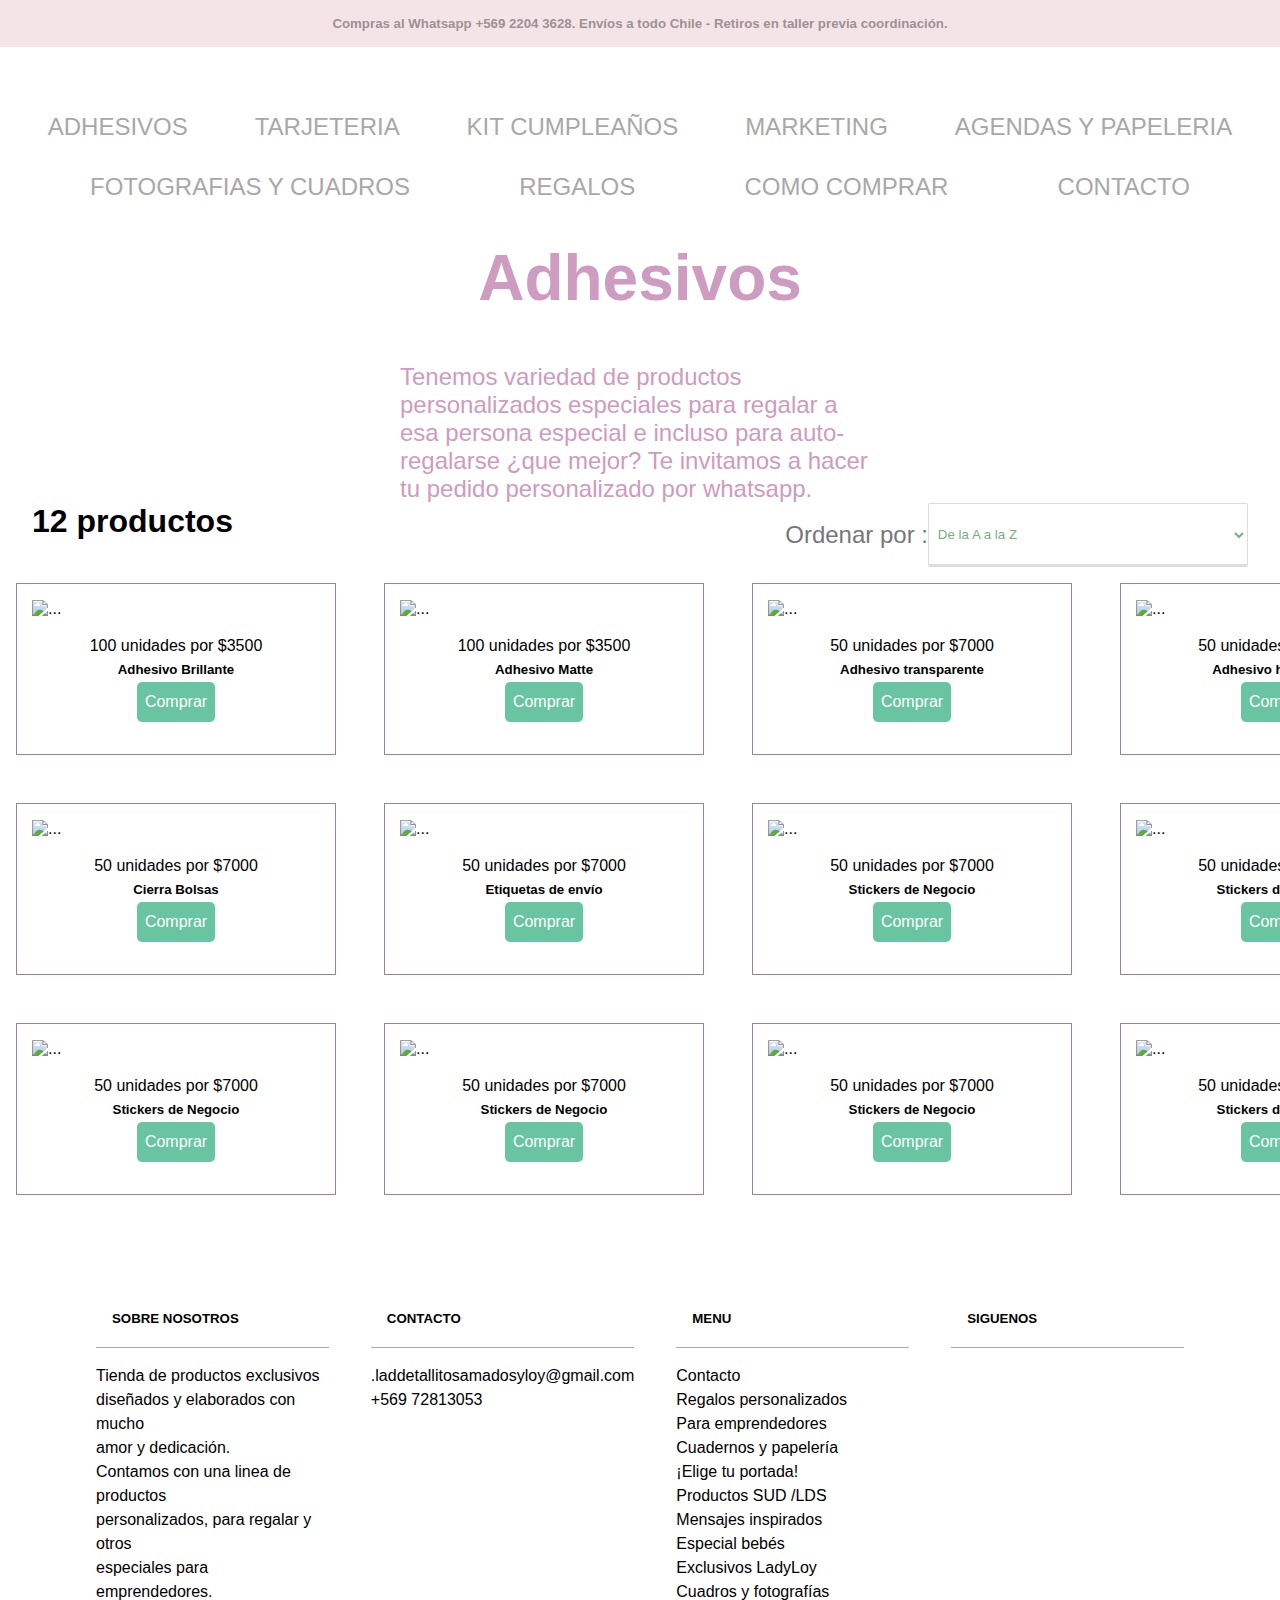
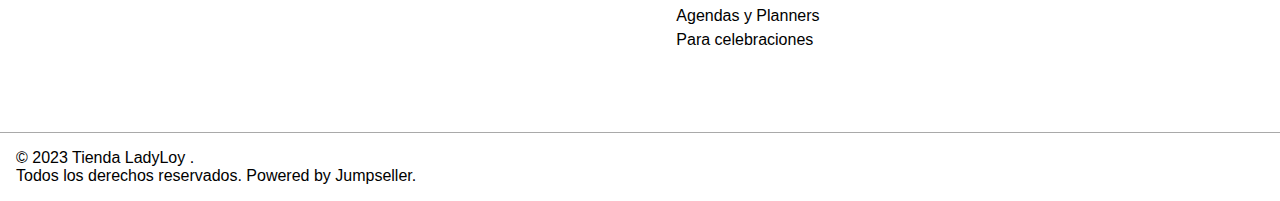
==== pages/adhesivos.html @ d69a7790 "arreglos links, un poco mas prolijo" ====
<!DOCTYPE html>
<html lang="en">

<head>
    <meta charset="UTF-8">
    <meta name="viewport" content="width=device-width, initial-scale=1.0">
    <title>Imprilove</title>
    <link href="https://cdn.jsdelivr.net/npm/bootstrap@5.3.2/dist/css/bootstrap.min.css" rel="stylesheet"
        integrity="sha384-T3c6CoIi6uLrA9TneNEoa7RxnatzjcDSCmG1MXxSR1GAsXEV/Dwwykc2MPK8M2HN" crossorigin="anonymous">
    <link href="https://fonts.cdnfonts.com/css/national-first-font" rel="stylesheet">
    <link href="https://fonts.cdnfonts.com/css/simple-handmade" rel="stylesheet">
    <link href="https://fonts.cdnfonts.com/css/andalucia-2" rel="stylesheet">
    <link href="https://fonts.cdnfonts.com/css/comming" rel="stylesheet">

    <link rel="stylesheet" href="../style/estilo.css">

</head>

<body>
    <header class="header">

        <div class="compras-contacto">
            <h5>Compras al Whatsapp +569 2204 3628. Envíos a todo Chile - Retiros en taller previa coordinación.</h5>
        </div>
        <div class="center-menu-section">
            <div class="redes">
                <a href="http://" class="face-link">
                    <img src="../imgs/facebook-app-symbol.png" alt="">
                </a>

                <a href="http://" class="wsp-link">
                    <img src="../imgs/whatsapp (1).png" alt="">
                </a>
                <a href="http://"><img src="../imgs/instagram (1).png" alt=""></a>
            </div>

            <section class="logo">
                <a href="../index.html" class="logo-link">
                    <img src="../imgs/logo.jpg" alt="">
                </a>
            </section>

            <section class="buscador">
                <a href="" class="buscar"><img src="../imgs/magnifying-glass.png" alt=""></a>
            </section>
        </div>





    </header>
    <nav class="menu" id="NavBar">
        <ul class="menu-lista">
           
            <li class="adhesivos">
                <a href="./adhesivos.html">ADHESIVOS</a>
            </li>
            <li class="tarjeteria">
                <a href="./tarjeteria.html">TARJETERIA</a>
            </li>
            <li class="kit-cumpleaños">
                <a href="./kit-cumpleanios.html">KIT CUMPLEAÑOS</a>
            </li>
            <li class="marketing">
                <a href="./marketing.html">MARKETING</a>
            </li>
            <li class="agendas-papeleria">
                <a href="./agendas-papeleria.html">AGENDAS Y PAPELERIA</a>
            </li>
            <li class="fotografias-cuadros">
                <a href="./fotografias-cuadros.html">FOTOGRAFIAS Y CUADROS</a>
            </li>
            <li class="regalos">
                <a href="./regalos.html">REGALOS</a>
            </li>
            <li class="como-comprar">
                <a href="./como-comprar.html">COMO COMPRAR</a>
            </li>
            <li class="contacto">
                <a href="./contacto.html">CONTACTO</a>
            </li>
    </nav>
    <main class="main-section">
        <h2>Adhesivos</h2>

        <div class="section-presentacion">
            <!-- <img src="../imgs/279133804_163045552757056_7324596127039856605_n.jpg" alt=""> -->
            <p>Tenemos variedad de productos personalizados especiales para regalar a esa persona especial e incluso
                para auto-regalarse ¿que mejor?
                Te invitamos a hacer tu pedido personalizado por whatsapp.</p>
        </div>
        <div class="buscador-section">
            <h4>12 productos</h4>

            <form action="" class="">
                <label for="">Ordenar por :</label>
                <select name="" id="" aria-placeholder="posicion">
                    <option value="" class="">De la A a la Z</option>
                    <option value="">por Precio</option>
                    <option value="">lo mas Novedoso</option>
                    <option value="">de la Z a la A</option>
                </select>
            </form>
        </div>

        <section class="cards">
            <sectiion class="section-card">
                <div class="card">

                    <img src="../imgs/279133804_163045552757056_7324596127039856605_n.jpg" class="card-img-top" alt="...">
                    <div class="card-body">

                        <p class="card-text">100 unidades por $3500</p>
                        <a href="">
                            <h5 class="card-title">Adhesivo Brillante
                                </h5>
                        </a>
                        <a href="" class="btn-comprar">Comprar</a>
                    </div>
                </div>

                <div class="card">

                    <img src="../imgs/279133804_163045552757056_7324596127039856605_n.jpg" class="card-img-top" alt="...">
                    <div class="card-body">

                        <p class="card-text">100 unidades por $3500</p>
                        <a href="">
                            <h5 class="card-title">Adhesivo Matte
                               </h5>
                        </a>
                        <a href="" class="btn-comprar">Comprar</a>
                    </div>
                </div>
                <div class="card">

                    <img src="../imgs/279133804_163045552757056_7324596127039856605_n.jpg" class="card-img-top" alt="...">
                    <div class="card-body">

                        <p class="card-text">50 unidades por $7000</p>
                        <a href="">
                            <h5 class="card-title"> Adhesivo transparente
                                </h5>
                        </a>
                        <a href="" class="btn-comprar">Comprar</a>
                    </div>
                </div>
                <div class="card">

                    <img src="../imgs/279133804_163045552757056_7324596127039856605_n.jpg" class="card-img-top" alt="...">
                    <div class="card-body">

                        <p class="card-text">50 unidades por $7000</p>
                        <a href="">
                            <h5 class="card-title">Adhesivo holográfico
                                </h5>
                        </a>
                        <a href="" class="btn-comprar">Comprar</a>
                    </div>
                </div>
                <div class="card">

                    <img src="../imgs/279133804_163045552757056_7324596127039856605_n.jpg" class="card-img-top" alt="...">
                    <div class="card-body">

                        <p class="card-text">50 unidades por $7000</p>
                        <a href="">
                            <h5 class="card-title">Cierra Bolsas
                               </h5>
                        </a>
                        <a href="" class="btn-comprar">Comprar</a>
                    </div>
                </div>
                <div class="card">

                    <img src="../imgs/279133804_163045552757056_7324596127039856605_n.jpg" class="card-img-top" alt="...">
                    <div class="card-body">

                        <p class="card-text">50 unidades por $7000</p>
                        <a href="">
                            <h5 class="card-title"> Etiquetas de envío</h5>
                        </a>
                        <a href="" class="btn-comprar">Comprar</a>
                    </div>
                </div>
                <div class="card">

                    <img src="../imgs/279133804_163045552757056_7324596127039856605_n.jpg" class="card-img-top" alt="...">
                    <div class="card-body">

                        <p class="card-text">50 unidades por $7000</p>
                        <a href="">
                            <h5 class="card-title">Stickers de Negocio</h5>
                        </a>
                        <a href="" class="btn-comprar">Comprar</a>
                    </div>
                </div>
                <div class="card">

                    <img src="../imgs/279133804_163045552757056_7324596127039856605_n.jpg" class="card-img-top" alt="...">
                    <div class="card-body">

                        <p class="card-text">50 unidades por $7000</p>
                        <a href="">
                            <h5 class="card-title">Stickers de Negocio</h5>
                        </a>
                        <a href="" class="btn-comprar">Comprar</a>
                    </div>
                </div>
                <div class="card">

                    <img src="../imgs/279133804_163045552757056_7324596127039856605_n.jpg" class="card-img-top" alt="...">
                    <div class="card-body">

                        <p class="card-text">50 unidades por $7000</p>
                        <a href="">
                            <h5 class="card-title">Stickers de Negocio</h5>
                        </a>
                        <a href="" class="btn-comprar">Comprar</a>
                    </div>
                </div>
                <div class="card">

                    <img src="../imgs/279133804_163045552757056_7324596127039856605_n.jpg" class="card-img-top" alt="...">
                    <div class="card-body">

                        <p class="card-text">50 unidades por $7000</p>
                        <a href="">
                            <h5 class="card-title">Stickers de Negocio</h5>
                        </a>
                        <a href="" class="btn-comprar">Comprar</a>
                    </div>
                </div>
                <div class="card">

                    <img src="../imgs/279133804_163045552757056_7324596127039856605_n.jpg" class="card-img-top" alt="...">
                    <div class="card-body">

                        <p class="card-text">50 unidades por $7000</p>
                        <a href="">
                            <h5 class="card-title">Stickers de Negocio</h5>
                        </a>
                        <a href="" class="btn-comprar">Comprar</a>
                    </div>
                </div>
                <div class="card">

                    <img src="../imgs/279133804_163045552757056_7324596127039856605_n.jpg" class="card-img-top" alt="...">
                    <div class="card-body">

                        <p class="card-text">50 unidades por $7000</p>
                        <a href="">
                            <h5 class="card-title">Stickers de Negocio</h5>
                        </a>
                        <a href="" class="btn-comprar">Comprar</a>
                    </div>
                </div>
            </sectiion>
        </section>




















    </main>
    <footer class="pie-de-pagina">
        <div class="datos">
            <section class="sobre-nosotros">
                <h5>SOBRE NOSOTROS</h5>
                <p>
                    Tienda de productos exclusivos <br> diseñados y elaborados con mucho <br> amor y dedicación. <br>
                    Contamos con
                    una linea de
                    productos <br> personalizados, para regalar y otros <br> especiales para emprendedores.</p>
            </section>
            <section class="contacto">
                <h5>CONTACTO</h5>
                <a href="">.laddetallitosamadosyloy@gmail.com</a>
                <a href="">+569 72813053</a>
            </section>
            <section class="menu-pie">
                <h5>MENU</h5>
                <a href="">Contacto </a>
                <a href="">Regalos personalizados </a>
                <a href="">Para emprendedores</a>
                <a href="">Cuadernos y papelería</a>
                <a href="">¡Elige tu portada!</a>
                <a href="">Productos SUD /LDS </a>
                <a href=""> Mensajes inspirados</a>
                <a href="">Especial bebés</a>
                <a href="">Exclusivos LadyLoy</a>
                <a href="">Cuadros y fotografías</a>
                <a href="">Agendas y Planners</a>
                <a href="">Para celebraciones</a>
            </section>
            <section class="siguenos">
                <h5>SIGUENOS</h5>

                <div class="siguenos-redes"><a href="https://www.facebook.com/imprilove.cl/" class="face-link">
                        <img src="../imgs/facebook-app-symbol.png" alt="">
                    </a>

                    <a href="https://wa.me/56922043628" class="wsp-link">
                        <img src="../imgs/whatsapp (1).png" alt="">
                    </a>
                    <a href="https://www.instagram.com/imprilove.cl/"><img src="../imgs/instagram (1).png" alt=""></a>
                </div>
        </div>







        <section class="pie-final">
            <p> © 2023 Tienda LadyLoy . <br>
                Todos los derechos reservados. Powered by Jumpseller.</p>



            <a href="../index.html" class="logo-link">
                <img src="../imgs/logo.jpg" alt="">
            </a>

        </section>

    </footer>
    <script src="https://cdn.jsdelivr.net/npm/bootstrap@5.3.2/dist/js/bootstrap.bundle.min.js"
        integrity="sha384-C6RzsynM9kWDrMNeT87bh95OGNyZPhcTNXj1NW7RuBCsyN/o0jlpcV8Qyq46cDfL"
        crossorigin="anonymous"></script>

</body>

</html>
---- style/estilo.css ----
@import url("https://fonts.cdnfonts.com/css/andalucia-2");
@import url("https://fonts.cdnfonts.com/css/simple-handmade");
* {
  margin: 0;
  padding: 0;
  list-style-type: none;
  font-family: "Josefin Sans", sans-serif;
  box-sizing: border-box;
  text-decoration: none;
  font-family: "National First Font", sans-serif;
}

h1 {
  padding-top: 1.5rem;
  font-size: 4rem;
  font-family: "Comming", sans-serif;
}

img {
  width: 200px;
}

a {
  text-decoration: none;
  font-family: "National First Font", sans-serif;
}

h2 {
  color: rgb(206, 155, 193);
  padding-top: 1.5rem;
  font-size: 4rem;
  font-family: "Comming", sans-serif;
}

.header {
  display: flex;
  flex-direction: column;
}
.header .compras-contacto h5 {
  color: rgba(121, 114, 114, 0.74);
  background-color: rgba(208, 137, 155, 0.23);
  padding-block: 1rem;
  text-align: center;
}
.header .center-menu-section {
  display: flex;
  justify-content: space-evenly;
  align-items: center;
}
.header .center-menu-section .redes {
  padding: 1rem;
}
.header .center-menu-section .redes a {
  margin: 10px;
}
.header .center-menu-section .redes img {
  width: 20px;
}
.header .center-menu-section .redes img:hover {
  transition: 0.5s;
  border-radius: 2px;
  transform: scale(1.1);
  transform: translateY(-5px);
  box-shadow: 1px 1px 1px 1px rgba(0, 0, 0, 0.25);
  background-color: rgb(206, 155, 193);
  transition: 0.5s;
}
.header .center-menu-section .logo img {
  border-radius: 50%;
}
.header .center-menu-section .buscador {
  padding: 1rem;
}
.header .center-menu-section .buscador img {
  width: 20px;
}
.header .center-menu-section .buscador img:hover {
  transition: 0.5s;
  border-radius: 2px;
  transform: scale(1.1);
  background-color: #e5e5e5;
  box-shadow: 1px 1px 1px 1px rgba(0, 0, 0, 0.25);
}
.header .center-menu-section .buscador a:hover {
  background-color: #e5e5e5;
  transition: 0.5s;
}

.menu {
  background-color: white;
  position: sticky;
  top: 0px;
  z-index: 1;
}
.menu .menu-lista {
  display: flex;
  flex-wrap: wrap;
  flex-direction: row;
  justify-content: space-evenly;
}
.menu .menu-lista li {
  padding: 1rem;
}
.menu .menu-lista a {
  font-size: 1.5rem;
  padding-block: 1rem;
  padding-inline: 0.2rem;
  color: rgb(168, 168, 168);
  border-radius: 5px;
}
.menu .menu-lista a:hover {
  background-color: #e5e5e5;
  transition: 0.5s;
  color: #385d47;
}

.main-index {
  display: flex;
  flex-direction: column;
}
.main-index h2 {
  align-self: center;
}
.main-index .fotografia-index {
  display: none;
  width: 70%;
  align-self: center;
  margin-bottom: 3rem;
}
.main-index .fotografia-index img {
  width: 100%;
}
.main-index #carouselExampleIndicators {
  align-self: center;
  width: 100%;
  padding-inline: 5rem;
}
.main-index #carouselExampleIndicators .carousel-control-prev {
  z-index: 0;
}
.main-index #carouselExampleIndicators .carousel-control-next {
  z-index: 0;
}
.main-index #carouselExampleIndicators .carousel-inner .carousel-item img {
  height: 40rem;
  border-radius: 20px;
}
.main-index .info-index {
  display: flex;
  flex-direction: column;
}
.main-index .info-index h2 {
  align-self: center;
}
.main-index .info-index p {
  display: inline-block;
  align-self: center;
  width: 50%;
  font-size: larger;
}
.main-index .cards {
  display: flex;
  flex-direction: column;
}
.main-index .cards a:hover {
  color: rgb(124, 174, 124);
  transition: 0.5s;
  background-color: brown;
}

.main-section {
  display: flex;
  flex-direction: column;
}
.main-section h2 {
  align-self: center;
}
.main-section .section-presentacion {
  padding-inline: 25rem;
  display: flex;
  flex-direction: column;
}
.main-section .section-presentacion img {
  border-radius: 2rem;
  width: 100%;
}
.main-section .section-presentacion p {
  padding-top: 3rem;
  font-size: 1.5rem;
  color: rgb(206, 155, 193);
}
.main-section .buscador-section {
  padding-inline: 2rem;
  display: flex;
  flex-direction: row;
  justify-content: space-between;
}
.main-section .buscador-section h4 {
  font-size: 2rem;
}
.main-section .buscador-section form {
  display: flex;
  font-size: 2rem;
  line-height: 4rem;
}
.main-section .buscador-section form label {
  font-size: 1.5rem;
  font-weight: 400;
  color: #777777;
}
.main-section .buscador-section form select {
  color: rgb(124, 174, 124);
  font-weight: 200;
  border-width: 1px 1px 3px 1px;
  border-style: solid;
  border-color: #ddd;
  border-radius: 2px;
  box-shadow: none;
  background-color: #fff;
  width: 20rem;
  padding: 0.3rem;
}
.main-section .buscador-section form select:focus {
  border-color: rgb(206, 155, 193);
  border-width: 1px 1px 3px 1px;
  box-shadow: none;
}
.main-section .buscador-section form select:focus-visible {
  outline: none;
  border-radius: 3px;
}

.main-contacto {
  display: flex;
  flex-direction: column;
  justify-content: space-between;
  align-items: center;
}
.main-contacto .info-contacto {
  display: flex;
  justify-content: space-around;
  border-top: solid rgb(75, 75, 75) 1px;
  border-bottom: solid rgb(75, 75, 75) 1px;
  padding-inline: 4rem;
  padding-block: 2rem;
  gap: 2rem;
}
.main-contacto .info-contacto .contacto-cuadrito {
  display: flex;
  flex-direction: column;
  align-items: center;
  border-radius: 5px;
  border: solid rgb(206, 155, 193) 1px;
  padding: 1rem;
}
.main-contacto .info-contacto .contacto-cuadrito img {
  width: 1.5rem;
  margin: 0.5rem;
}
.main-contacto .info-contacto .contacto-cuadrito p {
  font-weight: 500;
}
.main-contacto .info-contacto .contacto-cuadrito span {
  color: rgb(206, 155, 193);
}
.main-contacto .contacto-form {
  display: grid;
  grid-template-columns: 1fr 1fr 1fr;
  gap: 2rem;
  align-self: center;
  align-items: center;
  padding: 2rem;
}
.main-contacto .contacto-form label {
  font-size: 1.5rem;
  font-weight: 400;
  color: #777777;
}
.main-contacto .contacto-form label input {
  color: rgb(124, 174, 124);
  font-weight: 200;
  border-width: 1px 1px 3px 1px;
  border-style: solid;
  border-color: #ddd;
  border-radius: 2px;
  box-shadow: none;
  background-color: #fff;
  width: 20rem;
  padding: 0.3rem;
}
.main-contacto .contacto-form label input:focus {
  border-color: rgb(206, 155, 193);
  border-width: 1px 1px 3px 1px;
  box-shadow: none;
}
.main-contacto .contacto-form label input:focus-visible {
  outline: none;
  border-radius: 3px;
}
.main-contacto .comentario {
  display: flex;
  flex-direction: column;
  align-items: center;
  justify-content: space-around;
}
.main-contacto .comentario .comentar {
  color: rgb(124, 174, 124);
  padding: 0.2rem;
  font-weight: 200;
  border-width: 1px 1px 3px 1px;
  border-style: solid;
  border-color: #ddd;
  border-radius: 2px;
  box-shadow: none;
  background-color: #fff;
  margin-bottom: 2rem;
}
.main-contacto .comentario .comentar:focus {
  border-color: rgb(206, 155, 193);
  border-width: 1px 1px 3px 1px;
  box-shadow: none;
}
.main-contacto .comentario .comentar:focus-visible {
  outline: none;
  border-radius: 3px;
}
.main-contacto .comentario button {
  color: rgb(206, 155, 193);
  background-color: rgb(71, 117, 71);
}
.main-contacto .comentario button:hover {
  color: rgb(71, 117, 71);
  transition: 0.5s;
  background-color: rgb(206, 155, 193);
}
.main-contacto button {
  font-size: 1.5rem;
  align-self: center;
  color: white;
  background-color: #68c4a1;
  padding-block: 0.5rem;
  padding-inline: 2rem;
  border-radius: 5px;
}
.main-contacto button:hover {
  color: rgb(124, 174, 124);
  transition: 0.5s;
  background-color: brown;
}

.pie-de-pagina {
  display: flex;
  flex-direction: column;
}
.pie-de-pagina .datos {
  display: grid;
  grid-template-columns: repeat(4, 1fr);
  gap: 10px;
  padding: 5rem;
  line-height: 1.5rem;
}
.pie-de-pagina .datos a {
  color: black;
}
.pie-de-pagina .datos a:hover {
  color: rgb(124, 174, 124);
  transition: 0.5s;
}
.pie-de-pagina .datos .sobre-nosotros {
  display: flex;
  flex-direction: column;
  margin-inline: 1rem;
}
.pie-de-pagina .datos .sobre-nosotros h5 {
  border-bottom: darkgrey solid 0.5px;
  padding: 1rem;
  margin-bottom: 1rem;
}
.pie-de-pagina .datos .contacto {
  display: flex;
  flex-direction: column;
  margin-inline: 1rem;
}
.pie-de-pagina .datos .contacto h5 {
  border-bottom: darkgrey solid 0.5px;
  padding: 1rem;
  margin-bottom: 1rem;
}
.pie-de-pagina .datos .siguenos {
  display: flex;
  flex-direction: column;
  margin-inline: 1rem;
}
.pie-de-pagina .datos .siguenos h5 {
  border-bottom: darkgrey solid 0.5px;
  padding: 1rem;
  margin-bottom: 1rem;
}
.pie-de-pagina .datos .siguenos .siguenos-redes {
  display: flex;
  flex-direction: row;
  justify-content: space-around;
}
.pie-de-pagina .datos .siguenos .siguenos-redes img {
  width: 20px;
}
.pie-de-pagina .datos .siguenos .siguenos-redes img:hover {
  background-color: rgb(124, 174, 124);
  transition: 0.5s;
  border-radius: 2px;
  transform: scale(1.1);
  box-shadow: 1px 1px 1px 1px rgba(0, 0, 0, 0.25);
}
.pie-de-pagina .datos .menu-pie {
  display: flex;
  flex-direction: column;
  margin-inline: 1rem;
}
.pie-de-pagina .datos .menu-pie h5 {
  border-bottom: darkgrey solid 0.5px;
  padding: 1rem;
  margin-bottom: 1rem;
}
.pie-de-pagina .pie-final {
  display: flex;
  flex-direction: row;
  align-items: center;
  justify-content: space-between;
  padding: 1rem;
  border-top: darkgrey solid 0.5px;
}
.pie-de-pagina .pie-final img {
  width: 7rem;
}

.productos-destacados-index {
  display: grid;
  grid-template-columns: repeat(4, 1fr);
  grid-template-rows: 6, 1fr;
  padding-inline: 5rem;
  gap: 1rem;
}
.productos-destacados-index a {
  color: black;
}
.productos-destacados-index a:hover {
  color: rgb(124, 174, 124);
  transition: 0.5s;
  background-color: brown;
}
.productos-destacados-index h2 {
  align-self: center;
}
.productos-destacados-index .card {
  display: flex;
  flex-direction: column;
  align-items: center;
  padding: 1rem;
  width: 20rem;
  border: solid rgb(158, 128, 152) 0.5px;
}
.productos-destacados-index .card:hover {
  transition: 0.5s;
  transform: scale(1.02);
  transform: translateY(-5px);
  box-shadow: 10px 10px 10px 10px rgba(0, 0, 0, 0.25);
}
.productos-destacados-index .card img {
  width: 18rem;
}
.productos-destacados-index .card .card-body {
  display: flex;
  flex-direction: column;
  align-items: center;
  padding: 1rem;
  line-height: 1.5rem;
}
.productos-destacados-index .card .card-body a:hover {
  border-radius: 5px;
  background-color: #e5e5e5;
  transition: 0.5s;
  color: #385d47;
}
.productos-destacados-index .card .card-body .btn-comprar {
  color: white;
  background-color: #68c4a1;
  padding: 0.5rem;
  border-radius: 5px;
}
.productos-destacados-index .card .card-body .btn-comprar:hover {
  color: rgb(124, 174, 124);
  transition: 0.5s;
  background-color: brown;
}

.ver-seccion {
  color: white;
  background-color: #68c4a1;
  padding: 0.5rem;
  border-radius: 5px;
  align-self: center;
}

.section-card {
  align-self: center;
  display: grid;
  grid-template-columns: repeat(4, 1fr);
  grid-template-rows: 6, 1fr;
  gap: 1rem;
}
.section-card a {
  color: black;
}
.section-card a:hover {
  color: rgb(124, 174, 124);
  transition: 0.5s;
  background-color: brown;
}
.section-card h2 {
  align-self: center;
}
.section-card .card {
  display: flex;
  flex-direction: column;
  align-items: center;
  padding: 1rem;
  margin: 1rem;
  width: 20rem;
  border: solid rgb(158, 128, 152) 0.5px;
}
.section-card .card:hover {
  transition: 0.5s;
  transform: scale(1.02);
  transform: translateY(-5px);
  box-shadow: 10px 10px 10px 10px rgba(0, 0, 0, 0.25);
}
.section-card .card img {
  width: 18rem;
}
.section-card .card .card-body {
  display: flex;
  flex-direction: column;
  align-items: center;
  padding: 1rem;
  line-height: 1.5rem;
}
.section-card .card .card-body a:hover {
  border-radius: 5px;
  background-color: #e5e5e5;
  transition: 0.5s;
  color: #385d47;
}
.section-card .card .card-body .btn-comprar {
  color: white;
  background-color: #68c4a1;
  padding: 0.5rem;
  border-radius: 5px;
}
.section-card .card .card-body .btn-comprar:hover {
  color: rgb(124, 174, 124);
  transition: 0.5s;
  background-color: brown;
}/*# sourceMappingURL=estilo.css.map */
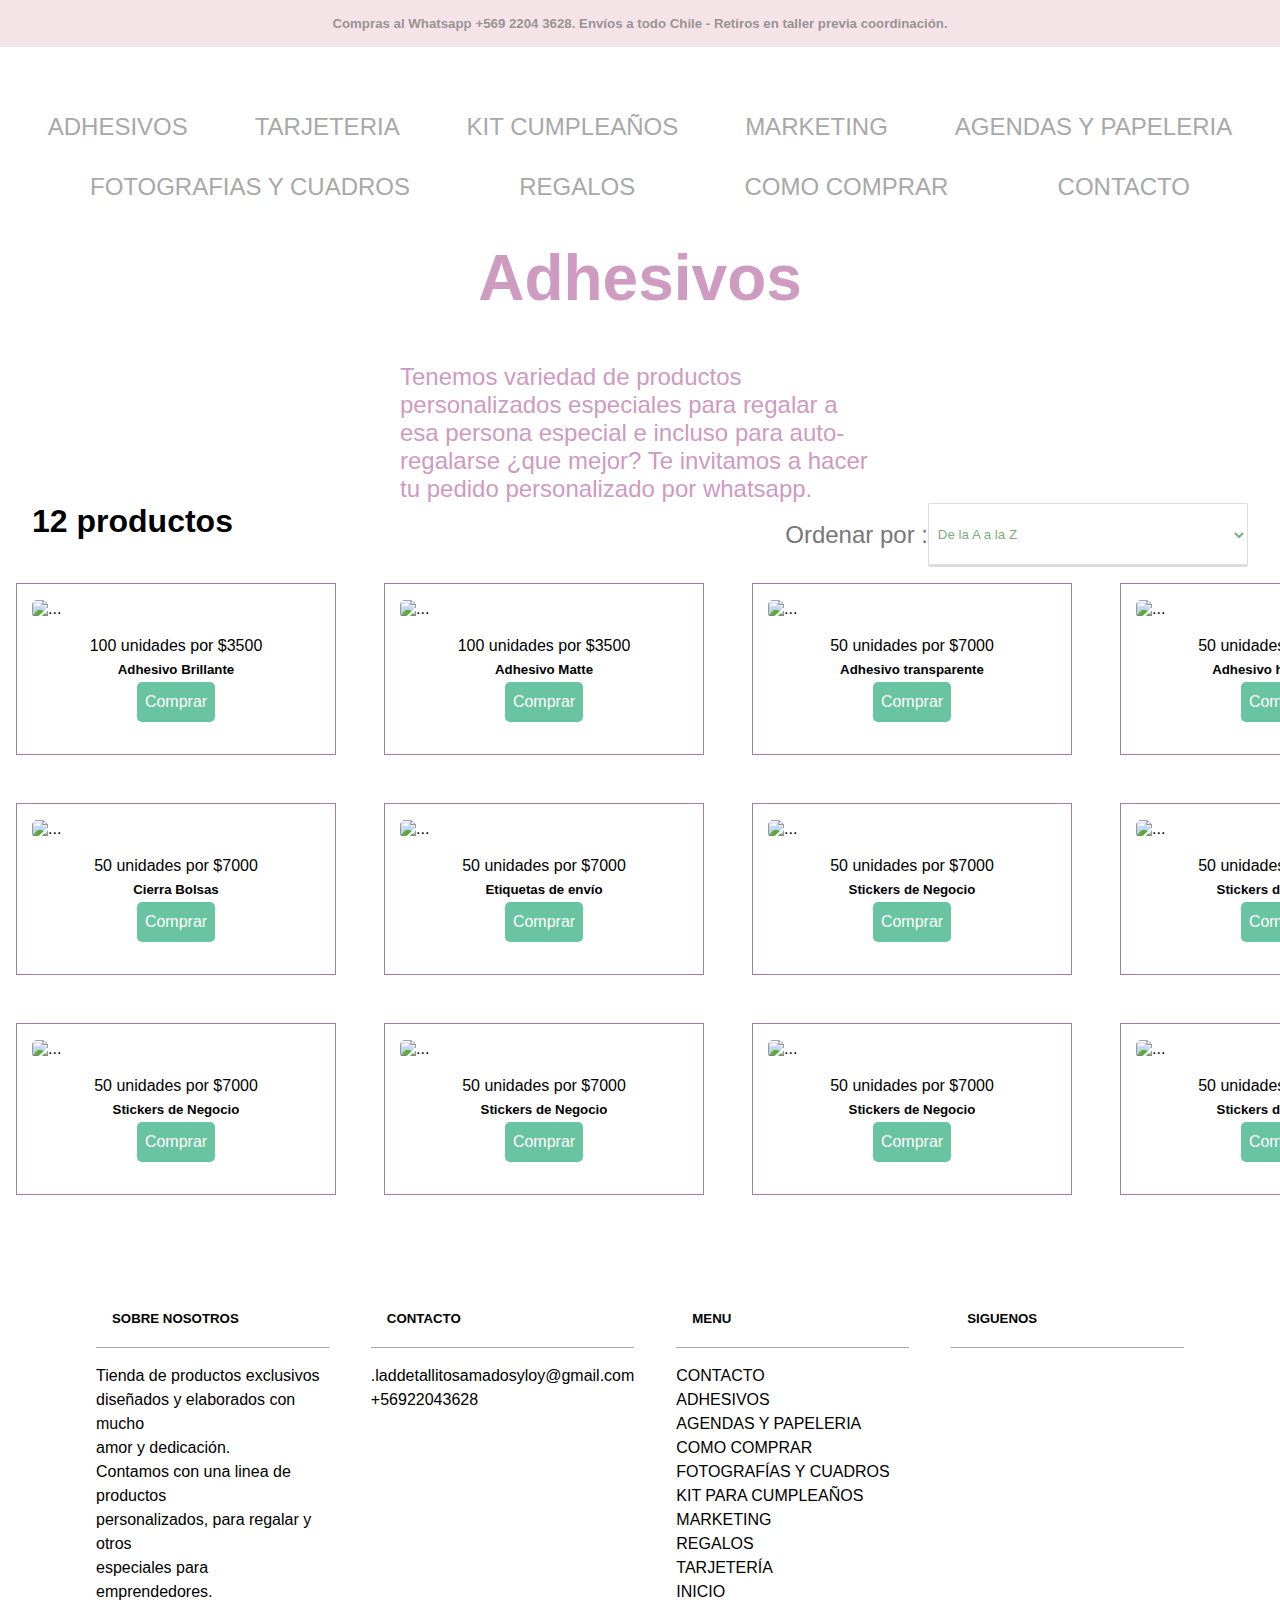
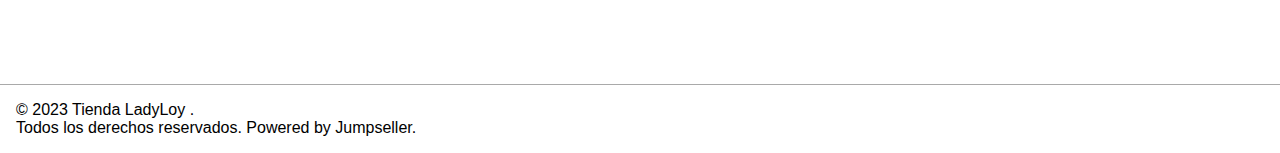
==== commit a0bfc20d: "dinamica" ====
--- a/pages/adhesivos.html
+++ b/pages/adhesivos.html
@@ -292,22 +292,20 @@
             <section class="contacto">
                 <h5>CONTACTO</h5>
                 <a href="">.laddetallitosamadosyloy@gmail.com</a>
-                <a href="">+569 72813053</a>
+                <a href="https://wa.me/56922043628">+56922043628</a>
             </section>
             <section class="menu-pie">
                 <h5>MENU</h5>
-                <a href="">Contacto </a>
-                <a href="">Regalos personalizados </a>
-                <a href="">Para emprendedores</a>
-                <a href="">Cuadernos y papelería</a>
-                <a href="">¡Elige tu portada!</a>
-                <a href="">Productos SUD /LDS </a>
-                <a href=""> Mensajes inspirados</a>
-                <a href="">Especial bebés</a>
-                <a href="">Exclusivos LadyLoy</a>
-                <a href="">Cuadros y fotografías</a>
-                <a href="">Agendas y Planners</a>
-                <a href="">Para celebraciones</a>
+                <a href="./contacto.html">CONTACTO</a>
+        <a href="./adhesivos.html">ADHESIVOS</a>
+        <a href="./agendas-papeleria.html">AGENDAS Y PAPELERIA</a>
+        <a href="./como-comprar.html">COMO COMPRAR</a>
+        <a href="./fotografias-cuadros.html">FOTOGRAFÍAS Y CUADROS</a>
+        <a href="./kit-cumpleanios.html">KIT PARA CUMPLEAÑOS</a>
+        <a href="./marketing.html"> MARKETING</a>
+        <a href="./regalos.html">REGALOS</a>
+        <a href="./tarjeteria.html">TARJETERÍA</a>
+        <a href="../index.html">INICIO</a>
             </section>
             <section class="siguenos">
                 <h5>SIGUENOS</h5>
--- a/style/estilo.css
+++ b/style/estilo.css
@@ -467,6 +467,8 @@
 }
 .productos-destacados-index .card img {
   width: 18rem;
+  height: 18rem;
+  border-radius: 5px;
 }
 .productos-destacados-index .card .card-body {
   display: flex;
@@ -536,6 +538,7 @@
 }
 .section-card .card img {
   width: 18rem;
+  border-radius: 5px;
 }
 .section-card .card .card-body {
   display: flex;
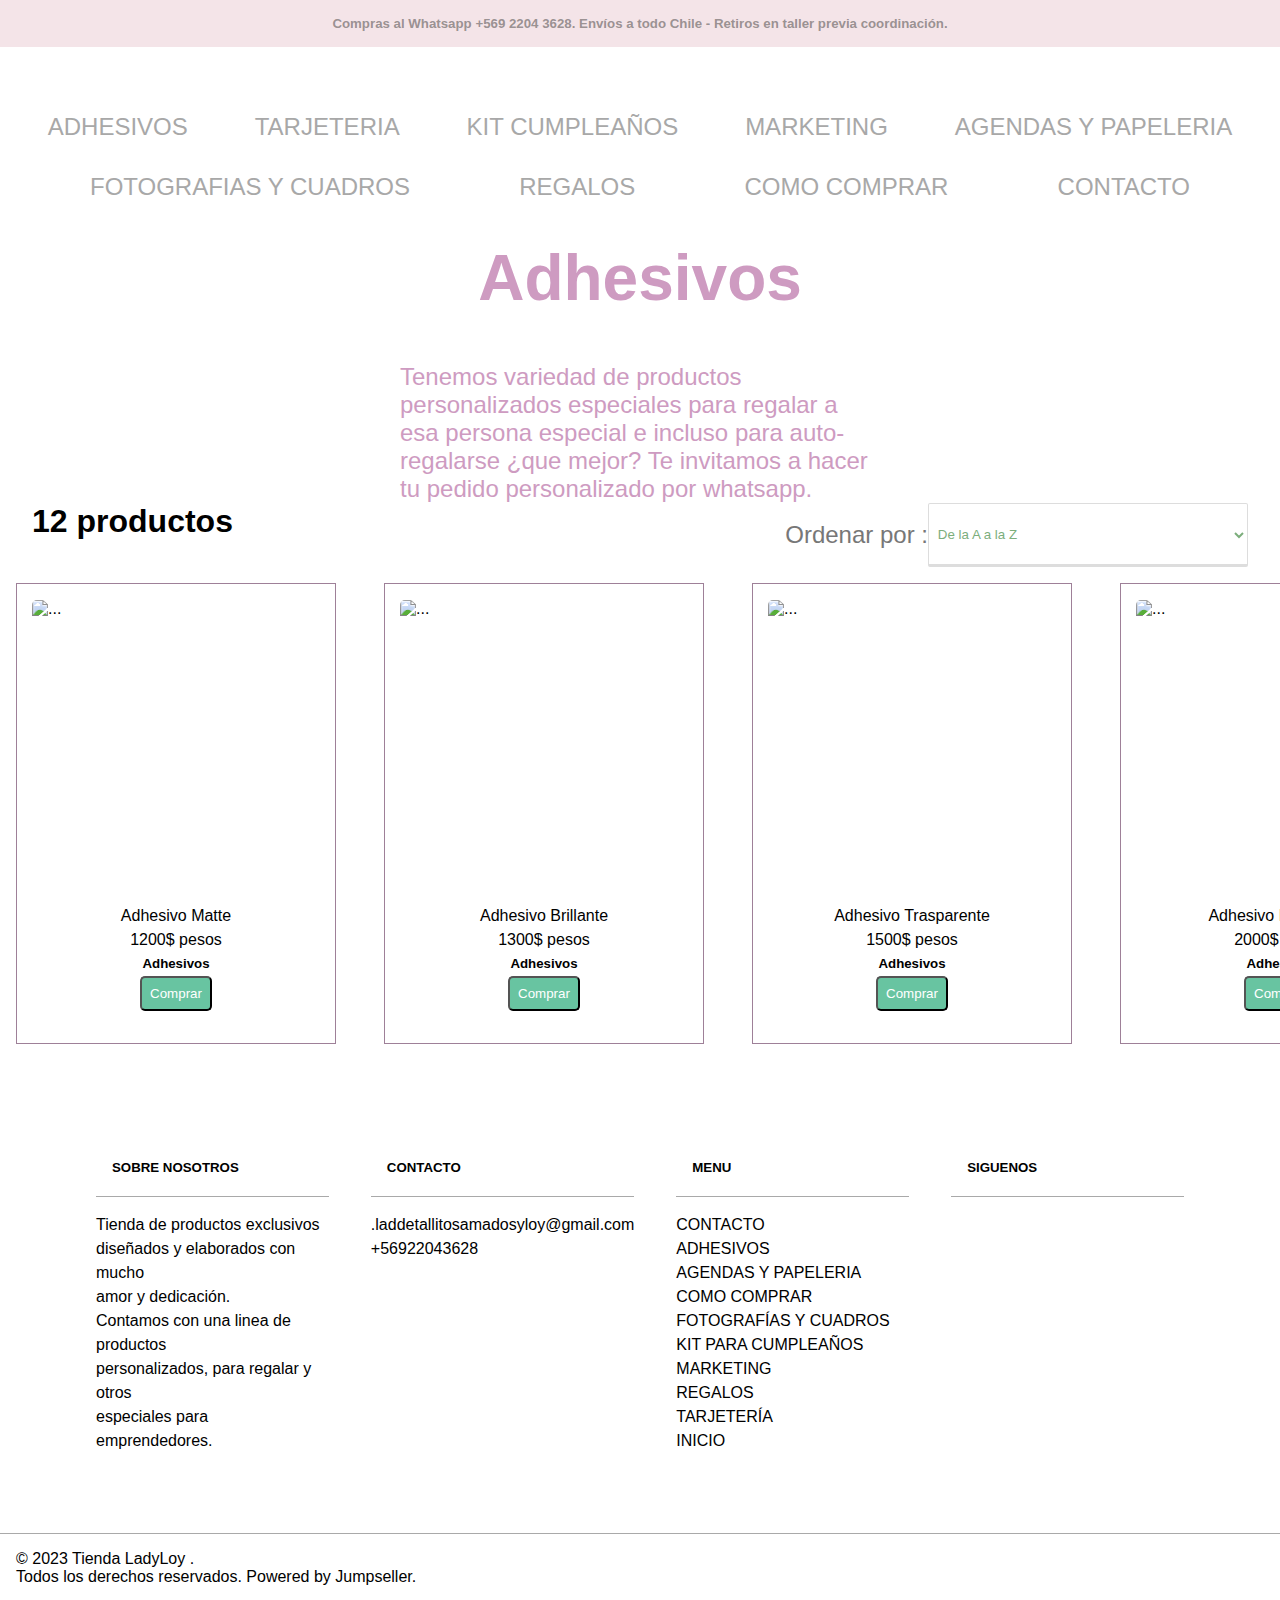
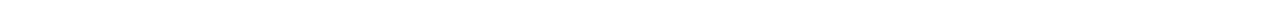
==== commit 3375831d: "secciones dinamicas de productos" ====
--- a/pages/adhesivos.html
+++ b/pages/adhesivos.html
@@ -52,7 +52,7 @@
     </header>
     <nav class="menu" id="NavBar">
         <ul class="menu-lista">
-           
+
             <li class="adhesivos">
                 <a href="./adhesivos.html">ADHESIVOS</a>
             </li>
@@ -105,181 +105,14 @@
         </div>
 
         <section class="cards">
-            <sectiion class="section-card">
-                <div class="card">
-
-                    <img src="../imgs/279133804_163045552757056_7324596127039856605_n.jpg" class="card-img-top" alt="...">
-                    <div class="card-body">
-
-                        <p class="card-text">100 unidades por $3500</p>
-                        <a href="">
-                            <h5 class="card-title">Adhesivo Brillante
-                                </h5>
-                        </a>
-                        <a href="" class="btn-comprar">Comprar</a>
-                    </div>
-                </div>
-
-                <div class="card">
-
-                    <img src="../imgs/279133804_163045552757056_7324596127039856605_n.jpg" class="card-img-top" alt="...">
-                    <div class="card-body">
-
-                        <p class="card-text">100 unidades por $3500</p>
-                        <a href="">
-                            <h5 class="card-title">Adhesivo Matte
-                               </h5>
-                        </a>
-                        <a href="" class="btn-comprar">Comprar</a>
-                    </div>
-                </div>
-                <div class="card">
-
-                    <img src="../imgs/279133804_163045552757056_7324596127039856605_n.jpg" class="card-img-top" alt="...">
-                    <div class="card-body">
-
-                        <p class="card-text">50 unidades por $7000</p>
-                        <a href="">
-                            <h5 class="card-title"> Adhesivo transparente
-                                </h5>
-                        </a>
-                        <a href="" class="btn-comprar">Comprar</a>
-                    </div>
-                </div>
-                <div class="card">
-
-                    <img src="../imgs/279133804_163045552757056_7324596127039856605_n.jpg" class="card-img-top" alt="...">
-                    <div class="card-body">
-
-                        <p class="card-text">50 unidades por $7000</p>
-                        <a href="">
-                            <h5 class="card-title">Adhesivo holográfico
-                                </h5>
-                        </a>
-                        <a href="" class="btn-comprar">Comprar</a>
-                    </div>
-                </div>
-                <div class="card">
-
-                    <img src="../imgs/279133804_163045552757056_7324596127039856605_n.jpg" class="card-img-top" alt="...">
-                    <div class="card-body">
-
-                        <p class="card-text">50 unidades por $7000</p>
-                        <a href="">
-                            <h5 class="card-title">Cierra Bolsas
-                               </h5>
-                        </a>
-                        <a href="" class="btn-comprar">Comprar</a>
-                    </div>
-                </div>
-                <div class="card">
-
-                    <img src="../imgs/279133804_163045552757056_7324596127039856605_n.jpg" class="card-img-top" alt="...">
-                    <div class="card-body">
-
-                        <p class="card-text">50 unidades por $7000</p>
-                        <a href="">
-                            <h5 class="card-title"> Etiquetas de envío</h5>
-                        </a>
-                        <a href="" class="btn-comprar">Comprar</a>
-                    </div>
-                </div>
-                <div class="card">
-
-                    <img src="../imgs/279133804_163045552757056_7324596127039856605_n.jpg" class="card-img-top" alt="...">
-                    <div class="card-body">
-
-                        <p class="card-text">50 unidades por $7000</p>
-                        <a href="">
-                            <h5 class="card-title">Stickers de Negocio</h5>
-                        </a>
-                        <a href="" class="btn-comprar">Comprar</a>
-                    </div>
-                </div>
-                <div class="card">
-
-                    <img src="../imgs/279133804_163045552757056_7324596127039856605_n.jpg" class="card-img-top" alt="...">
-                    <div class="card-body">
-
-                        <p class="card-text">50 unidades por $7000</p>
-                        <a href="">
-                            <h5 class="card-title">Stickers de Negocio</h5>
-                        </a>
-                        <a href="" class="btn-comprar">Comprar</a>
-                    </div>
-                </div>
-                <div class="card">
-
-                    <img src="../imgs/279133804_163045552757056_7324596127039856605_n.jpg" class="card-img-top" alt="...">
-                    <div class="card-body">
-
-                        <p class="card-text">50 unidades por $7000</p>
-                        <a href="">
-                            <h5 class="card-title">Stickers de Negocio</h5>
-                        </a>
-                        <a href="" class="btn-comprar">Comprar</a>
-                    </div>
-                </div>
-                <div class="card">
-
-                    <img src="../imgs/279133804_163045552757056_7324596127039856605_n.jpg" class="card-img-top" alt="...">
-                    <div class="card-body">
-
-                        <p class="card-text">50 unidades por $7000</p>
-                        <a href="">
-                            <h5 class="card-title">Stickers de Negocio</h5>
-                        </a>
-                        <a href="" class="btn-comprar">Comprar</a>
-                    </div>
-                </div>
-                <div class="card">
-
-                    <img src="../imgs/279133804_163045552757056_7324596127039856605_n.jpg" class="card-img-top" alt="...">
-                    <div class="card-body">
-
-                        <p class="card-text">50 unidades por $7000</p>
-                        <a href="">
-                            <h5 class="card-title">Stickers de Negocio</h5>
-                        </a>
-                        <a href="" class="btn-comprar">Comprar</a>
-                    </div>
-                </div>
-                <div class="card">
-
-                    <img src="../imgs/279133804_163045552757056_7324596127039856605_n.jpg" class="card-img-top" alt="...">
-                    <div class="card-body">
-
-                        <p class="card-text">50 unidades por $7000</p>
-                        <a href="">
-                            <h5 class="card-title">Stickers de Negocio</h5>
-                        </a>
-                        <a href="" class="btn-comprar">Comprar</a>
-                    </div>
-                </div>
-            </sectiion>
+            <section class="section-card productos-adhesivos">
+             
+            </section>
         </section>
+   </main>
 
 
-
-
-
-
-
-
-
-
-
-
-
-
-
-
-
-
-
-
-    </main>
-    <footer class="pie-de-pagina">
+   <footer class="pie-de-pagina">
         <div class="datos">
             <section class="sobre-nosotros">
                 <h5>SOBRE NOSOTROS</h5>
@@ -297,53 +130,40 @@
             <section class="menu-pie">
                 <h5>MENU</h5>
                 <a href="./contacto.html">CONTACTO</a>
-        <a href="./adhesivos.html">ADHESIVOS</a>
-        <a href="./agendas-papeleria.html">AGENDAS Y PAPELERIA</a>
-        <a href="./como-comprar.html">COMO COMPRAR</a>
-        <a href="./fotografias-cuadros.html">FOTOGRAFÍAS Y CUADROS</a>
-        <a href="./kit-cumpleanios.html">KIT PARA CUMPLEAÑOS</a>
-        <a href="./marketing.html"> MARKETING</a>
-        <a href="./regalos.html">REGALOS</a>
-        <a href="./tarjeteria.html">TARJETERÍA</a>
-        <a href="../index.html">INICIO</a>
+                <a href="./adhesivos.html">ADHESIVOS</a>
+                <a href="./agendas-papeleria.html">AGENDAS Y PAPELERIA</a>
+                <a href="./como-comprar.html">COMO COMPRAR</a>
+                <a href="./fotografias-cuadros.html">FOTOGRAFÍAS Y CUADROS</a>
+                <a href="./kit-cumpleanios.html">KIT PARA CUMPLEAÑOS</a>
+                <a href="./marketing.html"> MARKETING</a>
+                <a href="./regalos.html">REGALOS</a>
+                <a href="./tarjeteria.html">TARJETERÍA</a>
+                <a href="../index.html">INICIO</a>
             </section>
             <section class="siguenos">
                 <h5>SIGUENOS</h5>
-
                 <div class="siguenos-redes"><a href="https://www.facebook.com/imprilove.cl/" class="face-link">
                         <img src="../imgs/facebook-app-symbol.png" alt="">
                     </a>
-
                     <a href="https://wa.me/56922043628" class="wsp-link">
                         <img src="../imgs/whatsapp (1).png" alt="">
                     </a>
                     <a href="https://www.instagram.com/imprilove.cl/"><img src="../imgs/instagram (1).png" alt=""></a>
                 </div>
         </div>
-
-
-
-
-
-
-
         <section class="pie-final">
             <p> © 2023 Tienda LadyLoy . <br>
                 Todos los derechos reservados. Powered by Jumpseller.</p>
-
-
-
             <a href="../index.html" class="logo-link">
                 <img src="../imgs/logo.jpg" alt="">
             </a>
-
         </section>
 
     </footer>
     <script src="https://cdn.jsdelivr.net/npm/bootstrap@5.3.2/dist/js/bootstrap.bundle.min.js"
         integrity="sha384-C6RzsynM9kWDrMNeT87bh95OGNyZPhcTNXj1NW7RuBCsyN/o0jlpcV8Qyq46cDfL"
         crossorigin="anonymous"></script>
-
+        <script src="../logic/adhesivos.js"></script>
 </body>
 
 </html>--- a/style/estilo.css
+++ b/style/estilo.css
@@ -538,6 +538,7 @@
 }
 .section-card .card img {
   width: 18rem;
+  height: 18rem;
   border-radius: 5px;
 }
 .section-card .card .card-body {
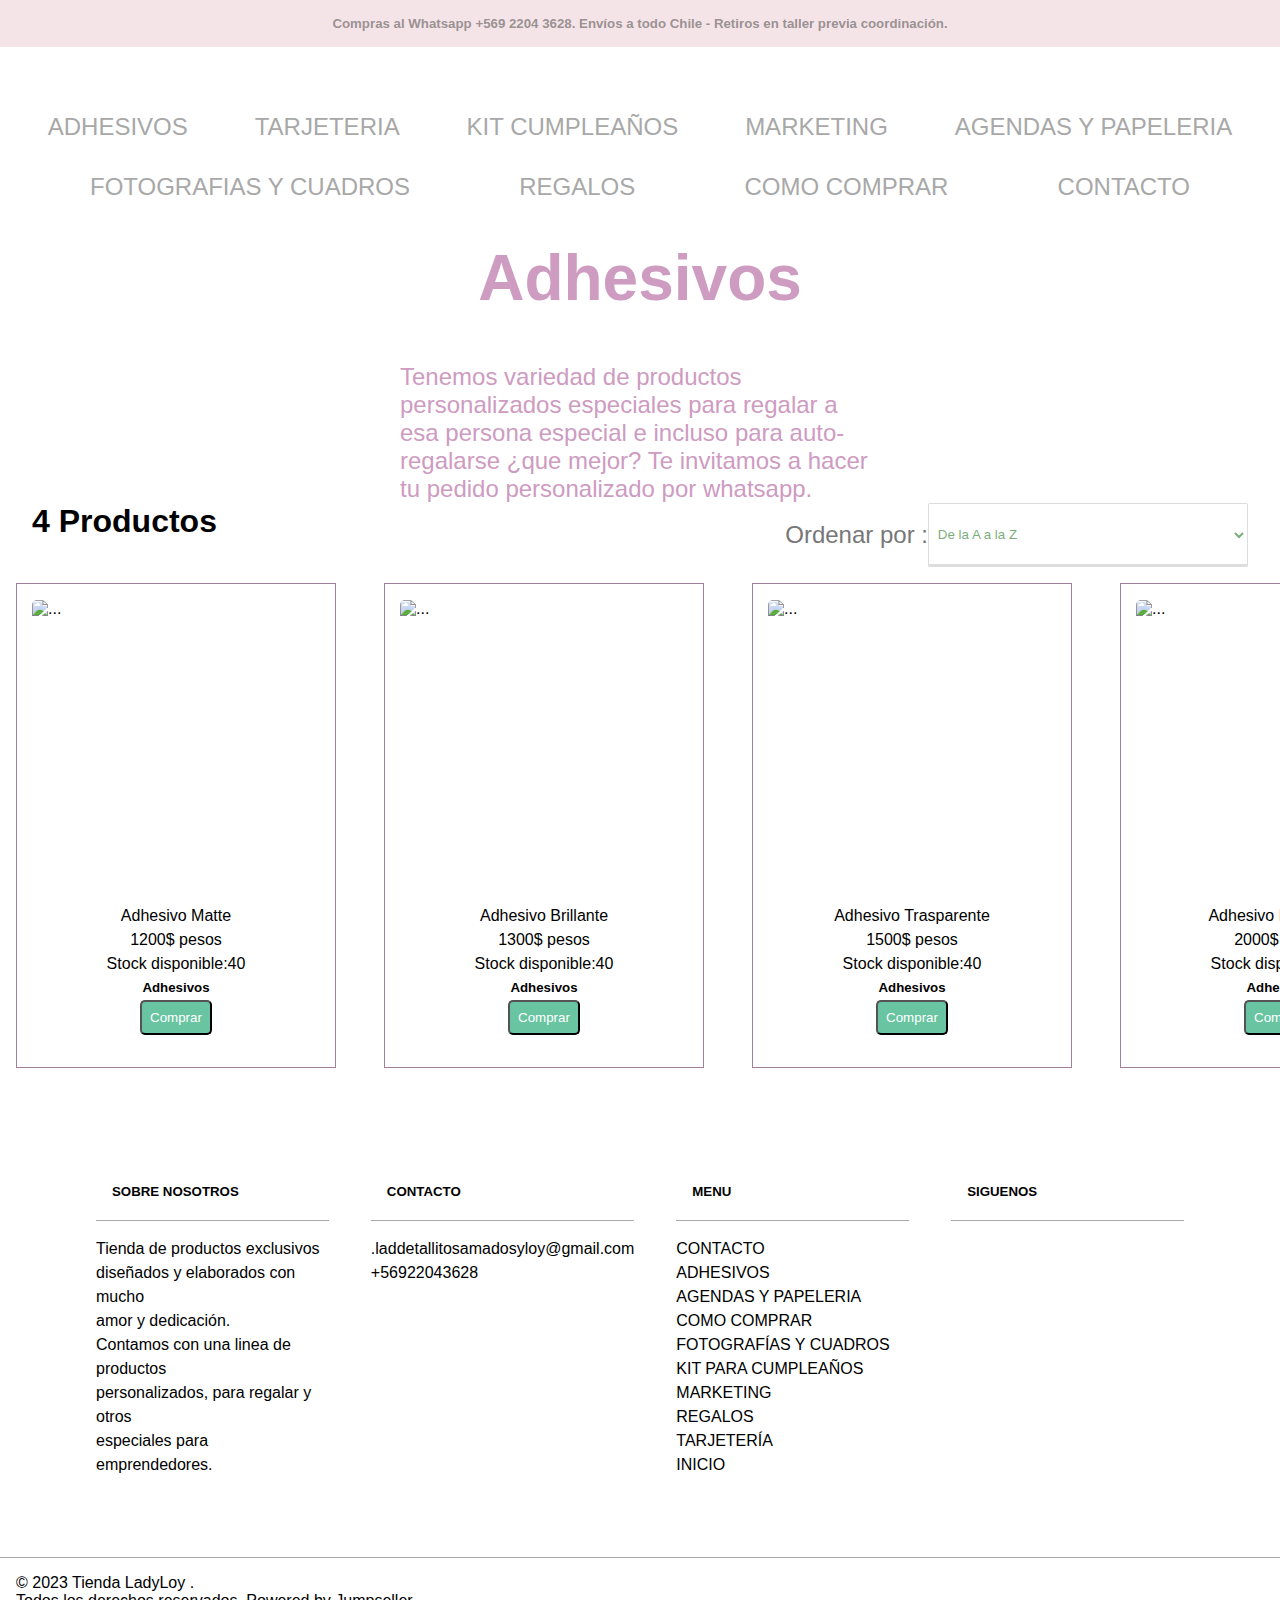
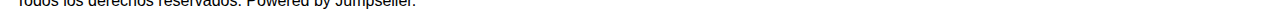
==== commit 05f3ccc0: "perfeccionando secciones" ====
--- a/pages/adhesivos.html
+++ b/pages/adhesivos.html
@@ -91,7 +91,7 @@
                 Te invitamos a hacer tu pedido personalizado por whatsapp.</p>
         </div>
         <div class="buscador-section">
-            <h4>12 productos</h4>
+            <h4 class="seccion-productos-cantidad"></h4>
 
             <form action="" class="">
                 <label for="">Ordenar por :</label>
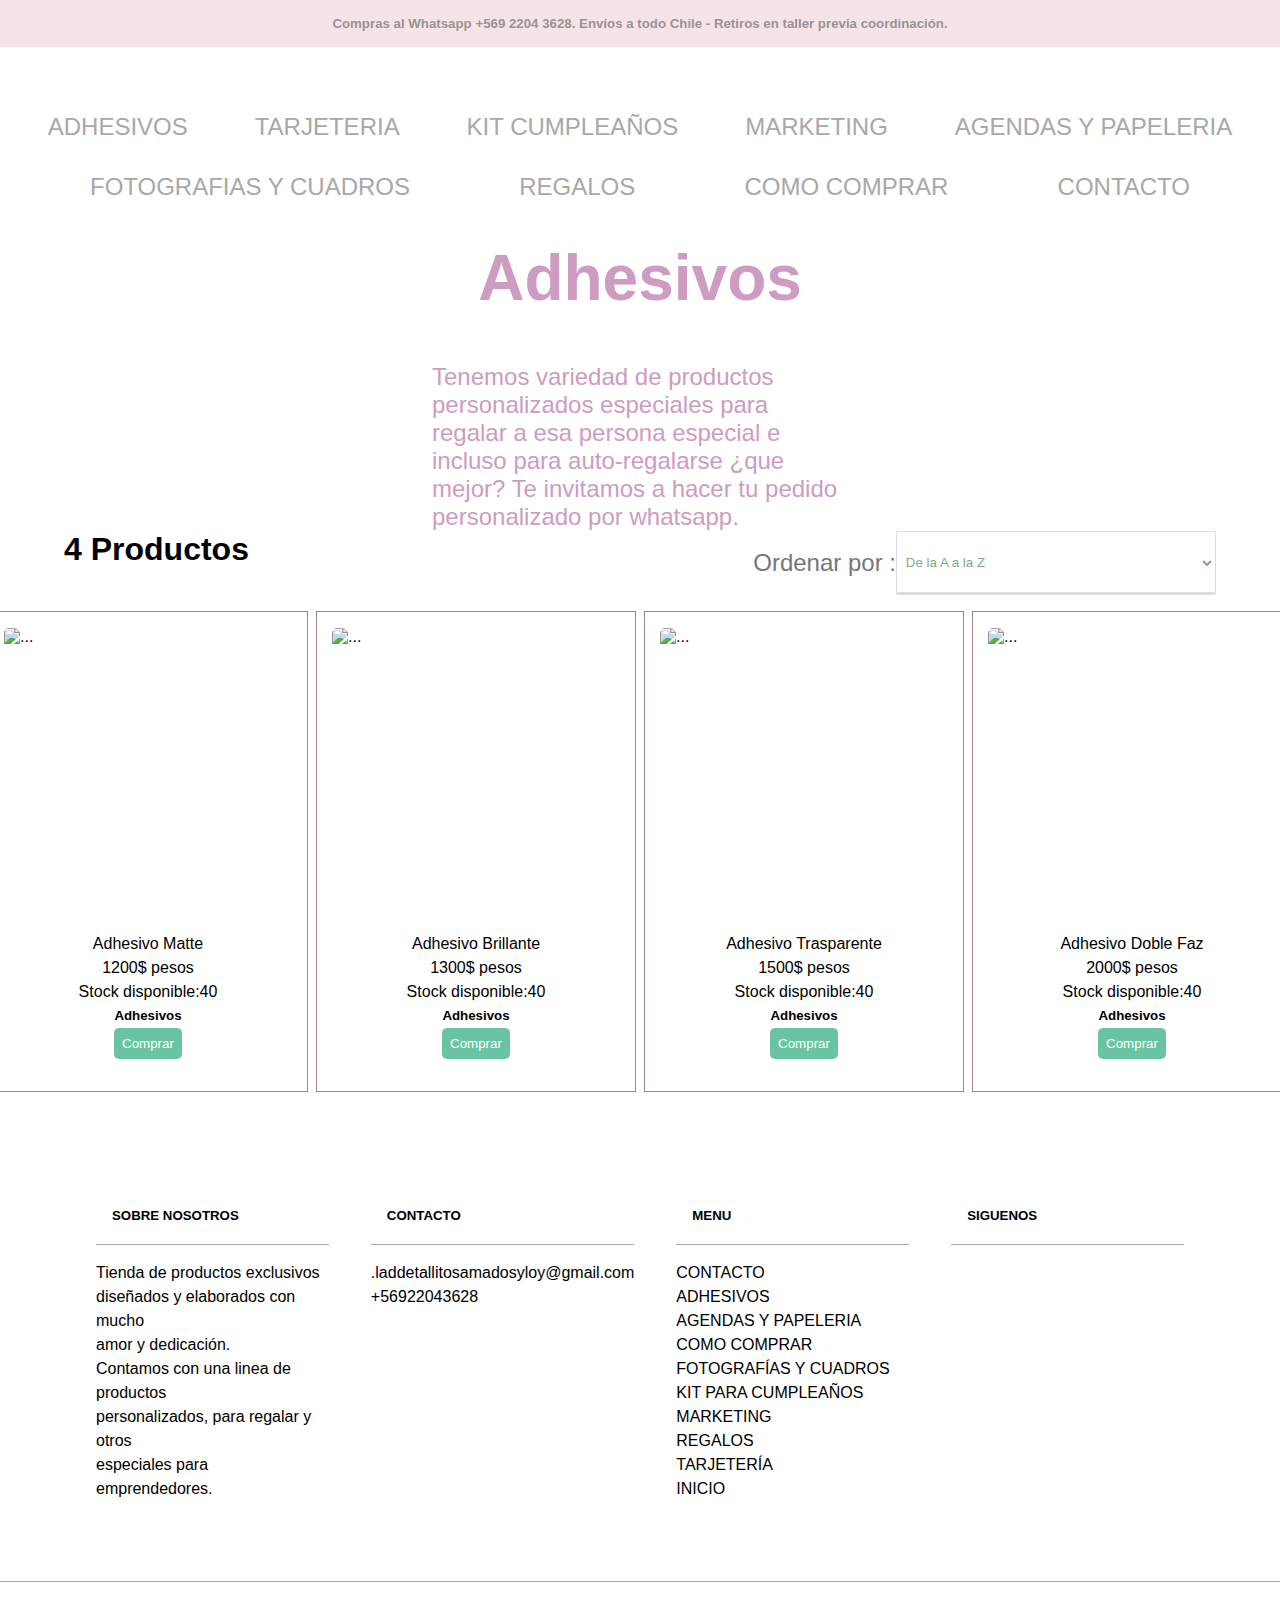
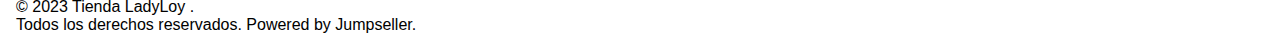
==== commit dc5a75e9: "todo lindo" ====
--- a/pages/adhesivos.html
+++ b/pages/adhesivos.html
@@ -18,36 +18,6 @@
 
 <body>
     <header class="header">
-
-        <div class="compras-contacto">
-            <h5>Compras al Whatsapp +569 2204 3628. Envíos a todo Chile - Retiros en taller previa coordinación.</h5>
-        </div>
-        <div class="center-menu-section">
-            <div class="redes">
-                <a href="http://" class="face-link">
-                    <img src="../imgs/facebook-app-symbol.png" alt="">
-                </a>
-
-                <a href="http://" class="wsp-link">
-                    <img src="../imgs/whatsapp (1).png" alt="">
-                </a>
-                <a href="http://"><img src="../imgs/instagram (1).png" alt=""></a>
-            </div>
-
-            <section class="logo">
-                <a href="../index.html" class="logo-link">
-                    <img src="../imgs/logo.jpg" alt="">
-                </a>
-            </section>
-
-            <section class="buscador">
-                <a href="" class="buscar"><img src="../imgs/magnifying-glass.png" alt=""></a>
-            </section>
-        </div>
-
-
-
-
 
     </header>
     <nav class="menu" id="NavBar">
@@ -106,64 +76,20 @@
 
         <section class="cards">
             <section class="section-card productos-adhesivos">
-             
+
             </section>
         </section>
-   </main>
+    </main>
 
 
-   <footer class="pie-de-pagina">
-        <div class="datos">
-            <section class="sobre-nosotros">
-                <h5>SOBRE NOSOTROS</h5>
-                <p>
-                    Tienda de productos exclusivos <br> diseñados y elaborados con mucho <br> amor y dedicación. <br>
-                    Contamos con
-                    una linea de
-                    productos <br> personalizados, para regalar y otros <br> especiales para emprendedores.</p>
-            </section>
-            <section class="contacto">
-                <h5>CONTACTO</h5>
-                <a href="">.laddetallitosamadosyloy@gmail.com</a>
-                <a href="https://wa.me/56922043628">+56922043628</a>
-            </section>
-            <section class="menu-pie">
-                <h5>MENU</h5>
-                <a href="./contacto.html">CONTACTO</a>
-                <a href="./adhesivos.html">ADHESIVOS</a>
-                <a href="./agendas-papeleria.html">AGENDAS Y PAPELERIA</a>
-                <a href="./como-comprar.html">COMO COMPRAR</a>
-                <a href="./fotografias-cuadros.html">FOTOGRAFÍAS Y CUADROS</a>
-                <a href="./kit-cumpleanios.html">KIT PARA CUMPLEAÑOS</a>
-                <a href="./marketing.html"> MARKETING</a>
-                <a href="./regalos.html">REGALOS</a>
-                <a href="./tarjeteria.html">TARJETERÍA</a>
-                <a href="../index.html">INICIO</a>
-            </section>
-            <section class="siguenos">
-                <h5>SIGUENOS</h5>
-                <div class="siguenos-redes"><a href="https://www.facebook.com/imprilove.cl/" class="face-link">
-                        <img src="../imgs/facebook-app-symbol.png" alt="">
-                    </a>
-                    <a href="https://wa.me/56922043628" class="wsp-link">
-                        <img src="../imgs/whatsapp (1).png" alt="">
-                    </a>
-                    <a href="https://www.instagram.com/imprilove.cl/"><img src="../imgs/instagram (1).png" alt=""></a>
-                </div>
-        </div>
-        <section class="pie-final">
-            <p> © 2023 Tienda LadyLoy . <br>
-                Todos los derechos reservados. Powered by Jumpseller.</p>
-            <a href="../index.html" class="logo-link">
-                <img src="../imgs/logo.jpg" alt="">
-            </a>
-        </section>
+    <footer class="pie-de-pagina">
+
 
     </footer>
     <script src="https://cdn.jsdelivr.net/npm/bootstrap@5.3.2/dist/js/bootstrap.bundle.min.js"
         integrity="sha384-C6RzsynM9kWDrMNeT87bh95OGNyZPhcTNXj1NW7RuBCsyN/o0jlpcV8Qyq46cDfL"
         crossorigin="anonymous"></script>
-        <script src="../logic/adhesivos.js"></script>
+    <script src="../logic/adhesivos.js"></script>
 </body>
 
 </html>--- a/style/estilo.css
+++ b/style/estilo.css
@@ -46,6 +46,7 @@
   display: flex;
   justify-content: space-evenly;
   align-items: center;
+  width: 100%;
 }
 .header .center-menu-section .redes {
   padding: 1rem;
@@ -97,6 +98,7 @@
   flex-wrap: wrap;
   flex-direction: row;
   justify-content: space-evenly;
+  padding: 0rem;
 }
 .menu .menu-lista li {
   padding: 1rem;
@@ -163,14 +165,16 @@
   flex-direction: column;
 }
 .main-index .cards a:hover {
-  color: rgb(124, 174, 124);
-  transition: 0.5s;
-  background-color: brown;
+  color: #385d47;
+  transition: 0.5s;
+  background-color: rgb(206, 155, 193);
 }
 
 .main-section {
   display: flex;
   flex-direction: column;
+  padding-inline: 2rem;
+  align-items: center;
 }
 .main-section h2 {
   align-self: center;
@@ -194,6 +198,7 @@
   display: flex;
   flex-direction: row;
   justify-content: space-between;
+  width: 100%;
 }
 .main-section .buscador-section h4 {
   font-size: 2rem;
@@ -348,6 +353,117 @@
   background-color: brown;
 }
 
+.btn-volver {
+  font-size: 1.5rem;
+  align-self: center;
+  color: white;
+  background-color: #68c4a1;
+  padding-block: 0.5rem;
+  padding-inline: 2rem;
+  border-radius: 5px;
+}
+.btn-volver:hover {
+  color: #385d47;
+  transition: 0.5s;
+  background-color: rgb(206, 155, 193);
+  border: solid #385d47 2px;
+}
+
+.producto-section {
+  display: flex;
+  flex-direction: column;
+  padding: 4rem;
+}
+.producto-section .mostrador-producto {
+  border-radius: 2rem;
+  padding: 5rem;
+  display: flex;
+  border: solid violet 1px;
+  background-color: #e7e7e7;
+  justify-content: space-around;
+}
+.producto-section .mostrador-producto img {
+  width: 40rem;
+  border-radius: 1rem;
+}
+.producto-section .mostrador-producto .prod-detail {
+  display: flex;
+  flex-direction: column;
+  align-items: center;
+  padding-inline: 2rem;
+}
+.producto-section .mostrador-producto .prod-detail .producto-intro .intro-nombre {
+  color: rgb(237, 133, 227);
+}
+.producto-section .mostrador-producto .prod-detail .producto-intro h5 {
+  font-weight: 700;
+  font-size: 2rem;
+}
+.producto-section .mostrador-producto .prod-detail .contacto-producto {
+  display: flex;
+  flex-direction: column;
+  padding: 1rem;
+  gap: 3px;
+}
+.producto-section .mostrador-producto .prod-detail .contacto-producto h4 {
+  font-family: "Comming", sans-serif;
+  font-size: 3rem;
+}
+.producto-section .mostrador-producto .prod-detail .contacto-producto button {
+  border: 2px black;
+  font-size: 1rem;
+  align-self: center;
+  color: white;
+  background-color: #68c4a1;
+  padding-block: 0.3rem;
+  padding-inline: 1rem;
+  border-radius: 5px;
+}
+.producto-section .mostrador-producto .prod-detail .contacto-producto button:hover {
+  color: rgb(33, 82, 33);
+  transition: 0.5s;
+  background-color: rgb(237, 133, 227);
+}
+.producto-section .mostrador-producto .prod-detail .cant-producto-sctn {
+  display: flex;
+  flex-direction: column;
+}
+.producto-section .mostrador-producto .prod-detail .cant-producto-sctn p {
+  font-family: "Comming", sans-serif;
+  font-size: 2rem;
+}
+.producto-section .mostrador-producto .prod-detail .cant-producto-sctn p span {
+  padding: 1rem;
+  background-color: rgb(207, 212, 44);
+  border-radius: 1rem;
+}
+.producto-section .mostrador-producto .prod-detail .cant-producto-sctn .contador {
+  display: flex;
+  justify-content: space-between;
+}
+.producto-section .mostrador-producto .prod-detail .cant-producto-sctn .contador button {
+  border: 2px black;
+  font-size: 3rem;
+  align-self: center;
+  color: white;
+  background-color: #68c4a1;
+  padding-inline: 1.5rem;
+  border-radius: 5px;
+}
+.producto-section .mostrador-producto .prod-detail .cant-producto-sctn .contador button:hover {
+  color: rgb(33, 82, 33);
+  transition: 0.5s;
+  background-color: rgb(237, 133, 227);
+}
+.producto-section .mostrador-producto .prod-detail .info-producto {
+  display: flex;
+  flex-direction: column;
+}
+.producto-section .mostrador-producto .prod-detail .info-producto h5 {
+  font-weight: 700;
+  font-size: 2rem;
+  color: rgb(237, 133, 227);
+}
 .pie-de-pagina {
   display: flex;
   flex-direction: column;
@@ -446,7 +562,7 @@
 .productos-destacados-index a:hover {
   color: rgb(124, 174, 124);
   transition: 0.5s;
-  background-color: brown;
+  background-color: rgb(206, 155, 193);
 }
 .productos-destacados-index h2 {
   align-self: center;
@@ -488,11 +604,14 @@
   background-color: #68c4a1;
   padding: 0.5rem;
   border-radius: 5px;
+  border: none;
 }
 .productos-destacados-index .card .card-body .btn-comprar:hover {
-  color: rgb(124, 174, 124);
-  transition: 0.5s;
-  background-color: brown;
+  transition: 0.5s;
+  color: #385d47;
+  border: solid #385d47 2px;
+  background-color: rgb(206, 155, 193);
+  font-weight: bold;
 }
 
 .ver-seccion {
@@ -502,13 +621,17 @@
   border-radius: 5px;
   align-self: center;
 }
+.ver-seccion:hover {
+  background-color: rgb(206, 155, 193);
+  color: #385d47;
+}
 
 .section-card {
   align-self: center;
   display: grid;
   grid-template-columns: repeat(4, 1fr);
   grid-template-rows: 6, 1fr;
-  gap: 1rem;
+  gap: 0.5rem;
 }
 .section-card a {
   color: black;
@@ -516,7 +639,7 @@
 .section-card a:hover {
   color: rgb(124, 174, 124);
   transition: 0.5s;
-  background-color: brown;
+  background-color: rgb(206, 155, 193);
 }
 .section-card h2 {
   align-self: center;
@@ -526,7 +649,7 @@
   flex-direction: column;
   align-items: center;
   padding: 1rem;
-  margin: 1rem;
+  margin-block: 1rem;
   width: 20rem;
   border: solid rgb(158, 128, 152) 0.5px;
 }
@@ -559,9 +682,12 @@
   background-color: #68c4a1;
   padding: 0.5rem;
   border-radius: 5px;
+  border: none;
 }
 .section-card .card .card-body .btn-comprar:hover {
-  color: rgb(124, 174, 124);
-  transition: 0.5s;
-  background-color: brown;
+  transition: 0.5s;
+  color: #385d47;
+  border: solid #385d47 2px;
+  background-color: rgb(206, 155, 193);
+  font-weight: bold;
 }/*# sourceMappingURL=estilo.css.map */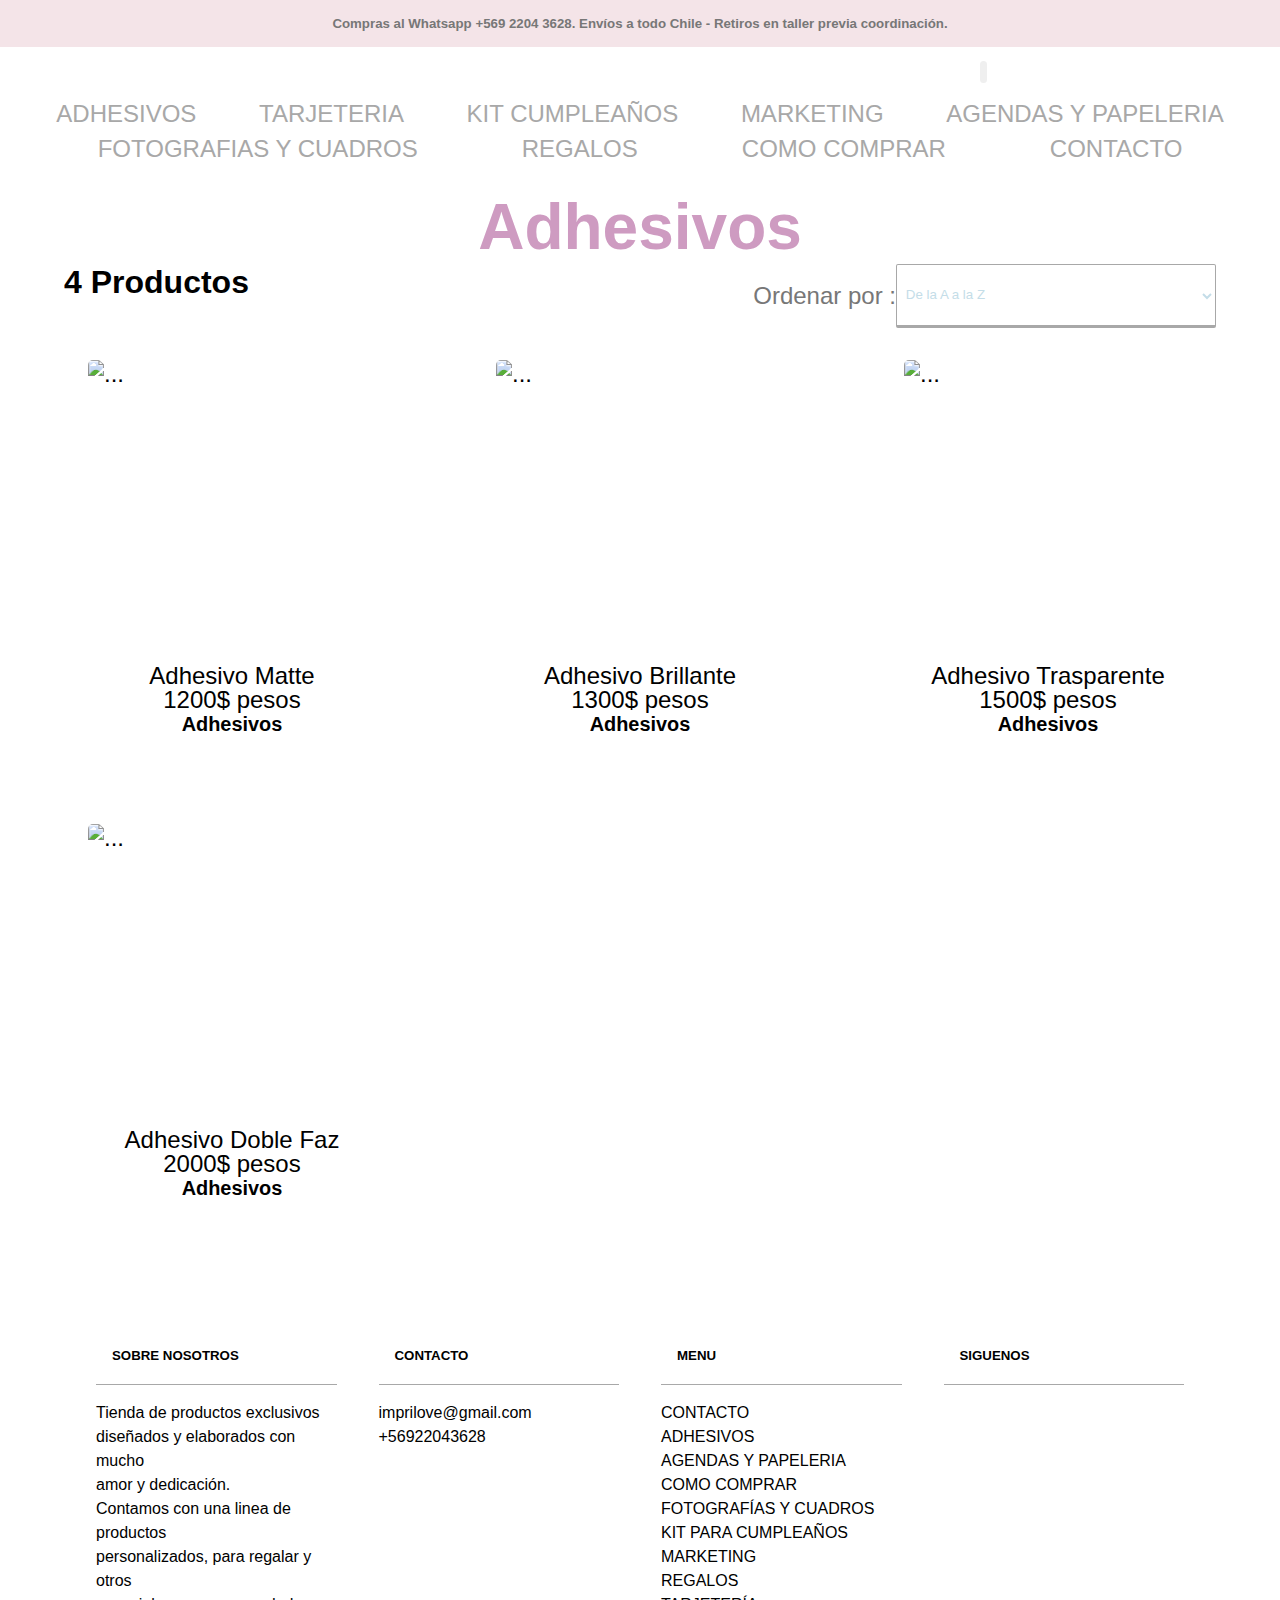
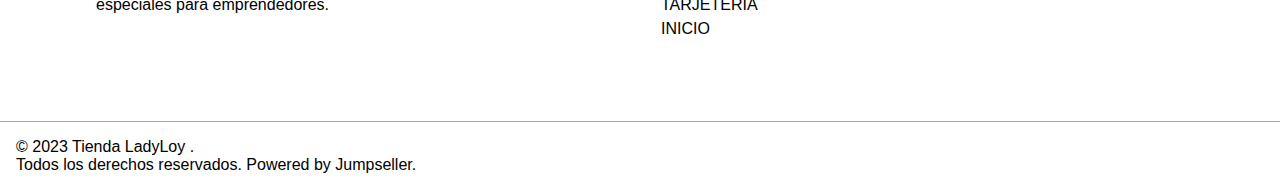
==== commit c7777feb: "index responsive" ====
--- a/pages/adhesivos.html
+++ b/pages/adhesivos.html
@@ -56,9 +56,7 @@
 
         <div class="section-presentacion">
             <!-- <img src="../imgs/279133804_163045552757056_7324596127039856605_n.jpg" alt=""> -->
-            <p>Tenemos variedad de productos personalizados especiales para regalar a esa persona especial e incluso
-                para auto-regalarse ¿que mejor?
-                Te invitamos a hacer tu pedido personalizado por whatsapp.</p>
+          
         </div>
         <div class="buscador-section">
             <h4 class="seccion-productos-cantidad"></h4>
--- a/style/estilo.css
+++ b/style/estilo.css
@@ -1,3 +1,8 @@
+/*desktopmini--------------------------*/
+/*tablet --------------------------------*/
+/*tabletmini----------------------------*/
+/*mobile--------------------------------*/
+/*mobile mini-----------------------------------*/
 @import url("https://fonts.cdnfonts.com/css/andalucia-2");
 @import url("https://fonts.cdnfonts.com/css/simple-handmade");
 * {
@@ -31,16 +36,40 @@
   font-size: 4rem;
   font-family: "Comming", sans-serif;
 }
+@media screen and (max-width: 1100px) {
+  h2 {
+    font-size: 3rem;
+  }
+}
+@media screen and (max-width: 760px) {
+  h2 {
+    padding-top: 0.8rem;
+    font-size: 2.5rem;
+  }
+}
+@media screen and (max-width: 600px) {
+  h2 {
+    font-size: 1.8rem;
+  }
+}
 
 .header {
   display: flex;
   flex-direction: column;
+  padding: 0;
 }
 .header .compras-contacto h5 {
-  color: rgba(121, 114, 114, 0.74);
+  color: #777777;
   background-color: rgba(208, 137, 155, 0.23);
   padding-block: 1rem;
   text-align: center;
+  margin: 0;
+}
+@media screen and (max-width: 760px) {
+  .header .compras-contacto h5 {
+    padding-block: 0.4rem;
+    font-size: 1rem;
+  }
 }
 .header .center-menu-section {
   display: flex;
@@ -48,11 +77,36 @@
   align-items: center;
   width: 100%;
 }
+@media screen and (max-width: 600px) {
+  .header .center-menu-section {
+    flex-direction: column;
+    align-items: center;
+  }
+}
 .header .center-menu-section .redes {
   padding: 1rem;
+}
+@media screen and (max-width: 760px) {
+  .header .center-menu-section .redes {
+    padding: 0;
+  }
+}
+@media screen and (max-width: 600px) {
+  .header .center-menu-section .redes {
+    width: 100%;
+    display: flex;
+    justify-content: space-around;
+    padding-bottom: 1rem;
+    order: 1;
+  }
 }
 .header .center-menu-section .redes a {
   margin: 10px;
+}
+@media screen and (max-width: 760px) {
+  .header .center-menu-section .redes a {
+    margin: 3px;
+  }
 }
 .header .center-menu-section .redes img {
   width: 20px;
@@ -69,22 +123,143 @@
 .header .center-menu-section .logo img {
   border-radius: 50%;
 }
+@media screen and (max-width: 760px) {
+  .header .center-menu-section .logo img {
+    width: 100%;
+  }
+}
 .header .center-menu-section .buscador {
-  padding: 1rem;
-}
-.header .center-menu-section .buscador img {
-  width: 20px;
-}
-.header .center-menu-section .buscador img:hover {
+  display: flex;
+  flex-direction: column;
+  align-items: center;
+}
+@media screen and (max-width: 600px) {
+  .header .center-menu-section .buscador {
+    width: 100%;
+    order: -1;
+    padding: 0;
+    align-items: start;
+    padding-top: 0.5rem;
+  }
+}
+.header .center-menu-section .buscador .barra-buscar {
+  display: flex;
+  width: 100%;
+  justify-content: center;
+}
+.header .center-menu-section .buscador .barra-buscar .buscar {
+  border-radius: 4px;
+  border: none;
+  padding: 0.2rem;
+}
+@media screen and (max-width: 600px) {
+  .header .center-menu-section .buscador .barra-buscar .buscar {
+    margin-left: 1.5rem;
+  }
+}
+.header .center-menu-section .buscador .barra-buscar .buscar:hover {
   transition: 0.5s;
   border-radius: 2px;
   transform: scale(1.1);
-  background-color: #e5e5e5;
+  transform: translateY(-5px);
   box-shadow: 1px 1px 1px 1px rgba(0, 0, 0, 0.25);
-}
-.header .center-menu-section .buscador a:hover {
-  background-color: #e5e5e5;
-  transition: 0.5s;
+  transition: 0.5s;
+}
+.header .center-menu-section .buscador .barra-buscar .buscar img {
+  width: 20px;
+}
+.header .center-menu-section .buscador .barra-buscar input {
+  width: 100%;
+  color: #7ec5e3;
+  font-weight: 200;
+  border-width: 1px 1px 3px 1px;
+  border-style: solid;
+  border-color: #ddd;
+  border-radius: 2px;
+  box-shadow: none;
+  background-color: #fff;
+  padding: 0.3rem;
+}
+.header .center-menu-section .buscador .barra-buscar input:focus {
+  border-color: rgb(206, 155, 193);
+  border-width: 1px 1px 3px 1px;
+  box-shadow: none;
+}
+.header .center-menu-section .buscador .barra-buscar input:focus-visible {
+  outline: none;
+  border-radius: 3px;
+}
+.header .center-menu-section .buscador .buscador-opciones {
+  position: absolute;
+  display: flex;
+  flex-direction: column;
+  align-items: center;
+  z-index: 998;
+  top: 12.2rem;
+  width: 30%;
+}
+@media screen and (max-width: 760px) {
+  .header .center-menu-section .buscador .buscador-opciones {
+    top: 10rem;
+  }
+}
+@media screen and (max-width: 600px) {
+  .header .center-menu-section .buscador .buscador-opciones {
+    width: 100%;
+    background-color: white;
+    top: 6rem;
+    padding-left: 2rem;
+  }
+}
+.header .center-menu-section .buscador .buscador-opciones h5 {
+  font-weight: 500;
+}
+.header .center-menu-section .buscador .buscador-opciones option {
+  animation: fade-in 1.2s cubic-bezier(0.39, 0.575, 0.565, 1) both;
+  display: flex;
+  justify-content: center;
+  flex-wrap: wrap;
+  border: solid 0.5px #a7a7a7;
+  border-radius: 2px;
+  position: relative;
+  background-color: #f1f1f1;
+  min-width: 160px;
+  width: 100%;
+  box-shadow: 0px 8px 16px 0px rgba(0, 0, 0, 0.2);
+  z-index: 1;
+  cursor: pointer;
+}
+@keyframes fade-in {
+  0% {
+    opacity: 0;
+  }
+  100% {
+    opacity: 1;
+  }
+}
+@media screen and (max-width: 1100px) {
+  .header .center-menu-section .buscador .buscador-opciones option {
+    letter-spacing: 0.1px;
+    word-spacing: 0.1px;
+    padding-inline: 1rem;
+    width: 25rem;
+    align-self: end;
+  }
+}
+@media screen and (max-width: 600px) {
+  .header .center-menu-section .buscador .buscador-opciones option {
+    align-self: center;
+  }
+}
+@media screen and (max-width: 400px) {
+  .header .center-menu-section .buscador .buscador-opciones option {
+    width: 16rem;
+    padding: 0;
+    font-size: 0.8rem;
+  }
+}
+.header .center-menu-section .buscador .buscador-opciones option:hover {
+  color: #7ec5e3;
 }
 
 .menu {
@@ -102,6 +277,16 @@
 }
 .menu .menu-lista li {
   padding: 1rem;
+}
+@media screen and (max-width: 1490px) {
+  .menu .menu-lista li {
+    padding: 0.2rem;
+  }
+}
+@media screen and (max-width: 760px) {
+  .menu .menu-lista li {
+    padding: 0;
+  }
 }
 .menu .menu-lista a {
   font-size: 1.5rem;
@@ -110,10 +295,21 @@
   color: rgb(168, 168, 168);
   border-radius: 5px;
 }
+@media screen and (max-width: 1490px) {
+  .menu .menu-lista a {
+    line-break: 1px;
+  }
+}
+@media screen and (max-width: 760px) {
+  .menu .menu-lista a {
+    font-size: 1.2rem;
+    padding-block: 0.2rem;
+    padding-inline: 0.5rem;
+  }
+}
 .menu .menu-lista a:hover {
-  background-color: #e5e5e5;
-  transition: 0.5s;
-  color: #385d47;
+  transition: 0.5s;
+  color: #C4DDE8;
 }
 
 .main-index {
@@ -137,22 +333,88 @@
   width: 100%;
   padding-inline: 5rem;
 }
+@media screen and (max-width: 600px) {
+  .main-index #carouselExampleIndicators {
+    padding-inline: 2rem;
+  }
+}
 .main-index #carouselExampleIndicators .carousel-control-prev {
   z-index: 0;
 }
+@media screen and (max-width: 1220px) {
+  .main-index #carouselExampleIndicators .carousel-control-prev {
+    justify-content: end;
+  }
+}
+@media screen and (max-width: 760px) {
+  .main-index #carouselExampleIndicators .carousel-control-prev {
+    left: 2rem;
+  }
+}
+@media screen and (max-width: 600px) {
+  .main-index #carouselExampleIndicators .carousel-control-prev {
+    left: 1rem;
+    justify-content: center;
+  }
+}
 .main-index #carouselExampleIndicators .carousel-control-next {
   z-index: 0;
+}
+@media screen and (max-width: 1220px) {
+  .main-index #carouselExampleIndicators .carousel-control-next {
+    justify-content: start;
+  }
+}
+@media screen and (max-width: 760px) {
+  .main-index #carouselExampleIndicators .carousel-control-next {
+    right: 2rem;
+  }
+}
+@media screen and (max-width: 600px) {
+  .main-index #carouselExampleIndicators .carousel-control-next {
+    right: 1rem;
+    justify-content: center;
+  }
 }
 .main-index #carouselExampleIndicators .carousel-inner .carousel-item img {
   height: 40rem;
   border-radius: 20px;
 }
+@media screen and (max-width: 760px) {
+  .main-index #carouselExampleIndicators .carousel-inner .carousel-item img {
+    width: 120%;
+    height: 30rem;
+  }
+}
+@media screen and (max-width: 600px) {
+  .main-index #carouselExampleIndicators .carousel-inner .carousel-item img {
+    width: 100%;
+    height: 25rem;
+  }
+}
+@media screen and (max-width: 400px) {
+  .main-index #carouselExampleIndicators .carousel-inner .carousel-item img {
+    width: 100%;
+    height: 20rem;
+  }
+}
 .main-index .info-index {
   display: flex;
   flex-direction: column;
 }
+@media screen and (max-width: 600px) {
+  .main-index .info-index {
+    align-items: center;
+  }
+}
 .main-index .info-index h2 {
   align-self: center;
+}
+@media screen and (max-width: 600px) {
+  .main-index .info-index h2 {
+    display: flex;
+    justify-content: center;
+  }
 }
 .main-index .info-index p {
   display: inline-block;
@@ -164,17 +426,14 @@
   display: flex;
   flex-direction: column;
 }
-.main-index .cards a:hover {
-  color: #385d47;
-  transition: 0.5s;
-  background-color: rgb(206, 155, 193);
+.main-index .cards section a:hover {
+  background-color: none;
 }
 
 .main-section {
   display: flex;
   flex-direction: column;
   padding-inline: 2rem;
-  align-items: center;
 }
 .main-section h2 {
   align-self: center;
@@ -183,10 +442,12 @@
   padding-inline: 25rem;
   display: flex;
   flex-direction: column;
+  align-items: center;
 }
 .main-section .section-presentacion img {
   border-radius: 2rem;
   width: 100%;
+  border: rgb(206, 155, 193) solid 1px;
 }
 .main-section .section-presentacion p {
   padding-top: 3rem;
@@ -214,11 +475,11 @@
   color: #777777;
 }
 .main-section .buscador-section form select {
-  color: rgb(124, 174, 124);
+  color: #C4DDE8;
   font-weight: 200;
   border-width: 1px 1px 3px 1px;
   border-style: solid;
-  border-color: #ddd;
+  border-color: rgb(168, 168, 168);
   border-radius: 2px;
   box-shadow: none;
   background-color: #fff;
@@ -265,15 +526,18 @@
 .main-contacto .info-contacto .contacto-cuadrito p {
   font-weight: 500;
 }
+.main-contacto .info-contacto .contacto-cuadrito a span:hover {
+  color: #7ec5e3;
+}
 .main-contacto .info-contacto .contacto-cuadrito span {
   color: rgb(206, 155, 193);
 }
 .main-contacto .contacto-form {
-  display: grid;
-  grid-template-columns: 1fr 1fr 1fr;
+  display: flex;
+  flex-wrap: wrap;
   gap: 2rem;
-  align-self: center;
-  align-items: center;
+  align-items: center;
+  justify-content: center;
   padding: 2rem;
 }
 .main-contacto .contacto-form label {
@@ -282,11 +546,11 @@
   color: #777777;
 }
 .main-contacto .contacto-form label input {
-  color: rgb(124, 174, 124);
+  color: #7ec5e3;
   font-weight: 200;
   border-width: 1px 1px 3px 1px;
   border-style: solid;
-  border-color: #ddd;
+  border-color: rgb(168, 168, 168);
   border-radius: 2px;
   box-shadow: none;
   background-color: #fff;
@@ -302,89 +566,158 @@
   outline: none;
   border-radius: 3px;
 }
-.main-contacto .comentario {
+.main-contacto .contacto-form .comentario {
   display: flex;
   flex-direction: column;
   align-items: center;
   justify-content: space-around;
 }
-.main-contacto .comentario .comentar {
-  color: rgb(124, 174, 124);
+.main-contacto .contacto-form .comentario .comentar {
+  color: #7ec5e3;
   padding: 0.2rem;
   font-weight: 200;
   border-width: 1px 1px 3px 1px;
   border-style: solid;
-  border-color: #ddd;
+  border-color: rgb(168, 168, 168);
   border-radius: 2px;
   box-shadow: none;
   background-color: #fff;
   margin-bottom: 2rem;
 }
-.main-contacto .comentario .comentar:focus {
+.main-contacto .contacto-form .comentario .comentar:focus {
   border-color: rgb(206, 155, 193);
   border-width: 1px 1px 3px 1px;
   box-shadow: none;
 }
-.main-contacto .comentario .comentar:focus-visible {
+.main-contacto .contacto-form .comentario .comentar:focus-visible {
   outline: none;
   border-radius: 3px;
 }
-.main-contacto .comentario button {
+.main-contacto .contacto-form .comentario button {
   color: rgb(206, 155, 193);
-  background-color: rgb(71, 117, 71);
-}
-.main-contacto .comentario button:hover {
-  color: rgb(71, 117, 71);
+  background-color: #C4DDE8;
+}
+.main-contacto .contacto-form .comentario button:hover {
+  color: #C4DDE8;
   transition: 0.5s;
   background-color: rgb(206, 155, 193);
 }
-.main-contacto button {
+
+.btn-volver {
   font-size: 1.5rem;
   align-self: center;
-  color: white;
-  background-color: #68c4a1;
+  color: rgb(206, 155, 193);
+  background-color: #C4DDE8;
   padding-block: 0.5rem;
   padding-inline: 2rem;
   border-radius: 5px;
 }
-.main-contacto button:hover {
-  color: rgb(124, 174, 124);
-  transition: 0.5s;
-  background-color: brown;
-}
-
-.btn-volver {
+.btn-volver:hover {
+  color: #C4DDE8;
+  transition: 0.5s;
+  background-color: rgb(206, 155, 193);
+  border: solid #7ec5e3 2px;
+}
+
+.related-prods {
+  display: flex;
+  flex-direction: column;
+  align-self: center;
+  align-items: center;
+  justify-content: center;
+}
+.related-prods .related-prod-sctn {
+  display: grid;
+  align-self: flex-start;
+  grid-template-columns: 1fr 1fr 1fr 1fr;
+  padding-inline: 2rem;
+  width: 75%;
+  gap: 0rem;
+  justify-items: center;
+  align-items: center;
+}
+.related-prods .related-prod-sctn .card-related {
+  display: flex;
+  flex-direction: column;
+  border-radius: 0.5rem;
+  align-items: center;
+  width: 15rem;
+  padding: 1rem;
+}
+.related-prods .related-prod-sctn .card-related:hover {
+  transition: 0.5s;
+  transform: scale(1.02);
+  transform: translateY(-5px);
+  box-shadow: 5px 5px 5px 5px rgba(0, 0, 0, 0.25);
+}
+.related-prods .related-prod-sctn .card-related img {
+  width: 12rem;
+  height: 10rem;
+  border-radius: 5px;
+}
+.related-prods .related-prod-sctn .card-related .related-info {
+  display: flex;
+  flex-direction: column;
+  justify-content: space-around;
+  align-items: center;
+}
+.related-prods .related-prod-sctn .card-related .related-info h3 {
   font-size: 1.5rem;
-  align-self: center;
-  color: white;
-  background-color: #68c4a1;
+  font-weight: 600;
+  color: rgb(206, 155, 193);
+}
+.related-prods .related-prod-sctn .card-related .related-info h5 {
+  font-size: 1.5rem;
+}
+.producto-section {
+  display: flex;
+  flex-direction: column;
+  padding: 0rem;
+  margin: 2rem;
+  border: solid rgb(206, 155, 193) 1px;
+  border-radius: 2rem;
+  width: 90vw;
+  align-self: center;
+}
+.producto-section .producto-tit {
+  background-color: #e7e7e7;
   padding-block: 0.5rem;
   padding-inline: 2rem;
+  margin: 0rem;
+  font-size: 3rem;
+  line-height: 3rem;
+  border-radius: 2rem 2rem 0rem 0rem;
+}
+.producto-section .dir-producto {
+  display: flex;
+  justify-content: start;
+  align-items: center;
+  gap: 1rem;
+  color: #777777;
+  font-weight: 900;
+  padding-inline: 3rem;
+  padding-block: 0.5rem;
+}
+.producto-section .dir-producto a {
+  font-size: 1rem;
+  padding: 0rem;
+  color: #777777;
   border-radius: 5px;
 }
-.btn-volver:hover {
-  color: #385d47;
-  transition: 0.5s;
-  background-color: rgb(206, 155, 193);
-  border: solid #385d47 2px;
-}
-
-.producto-section {
-  display: flex;
-  flex-direction: column;
-  padding: 4rem;
+.producto-section .dir-producto a:hover {
+  transition: 0.5s;
+  color: #7ec5e3;
 }
 .producto-section .mostrador-producto {
-  border-radius: 2rem;
-  padding: 5rem;
-  display: flex;
-  border: solid violet 1px;
-  background-color: #e7e7e7;
-  justify-content: space-around;
+  padding-bottom: 1rem;
+  display: flex;
+  padding-inline: 3rem;
+  justify-content: space-evenly;
 }
 .producto-section .mostrador-producto img {
-  width: 40rem;
-  border-radius: 1rem;
+  padding: 0.2rem;
+  width: 30rem;
+  border: solid rgb(168, 168, 168) 1px;
 }
 .producto-section .mostrador-producto .prod-detail {
   display: flex;
@@ -392,68 +725,161 @@
   align-items: center;
   padding-inline: 2rem;
 }
+.producto-section .mostrador-producto .prod-detail .producto-intro {
+  width: 100%;
+}
 .producto-section .mostrador-producto .prod-detail .producto-intro .intro-nombre {
-  color: rgb(237, 133, 227);
-}
-.producto-section .mostrador-producto .prod-detail .producto-intro h5 {
-  font-weight: 700;
+  width: 100%;
+  color: rgb(206, 155, 193);
+  margin: 0;
+  border-bottom: solid rgb(206, 155, 193) 2px;
   font-size: 2rem;
 }
-.producto-section .mostrador-producto .prod-detail .contacto-producto {
-  display: flex;
-  flex-direction: column;
-  padding: 1rem;
+.producto-section .mostrador-producto .prod-detail .producto-intro .prod-form {
+  display: flex;
+  flex-direction: column;
+}
+.producto-section .mostrador-producto .prod-detail .producto-intro .prod-form .prod-form-in {
+  display: flex;
+  flex-direction: column;
+  justify-content: space-between;
+  width: 100%;
+}
+.producto-section .mostrador-producto .prod-detail .producto-intro .prod-form .prod-form-in label {
+  font-size: 1.5rem;
+}
+.producto-section .mostrador-producto .prod-detail .producto-intro .prod-form .prod-form-in select {
+  padding: 0.5rem;
+  font-size: 1.5rem;
+  width: 100%;
+  border-radius: 5px;
+  color: #7ec5e3;
+  border-width: 1px 1px 3px 1px;
+  box-shadow: none;
+  background-color: #fff;
+}
+.producto-section .mostrador-producto .prod-detail .producto-intro .prod-form .prod-form-in select:focus {
+  border-color: rgb(206, 155, 193);
+  border-width: 1px 1px 3px 1px;
+  box-shadow: none;
+}
+.producto-section .mostrador-producto .prod-detail .producto-intro .prod-form .prod-form-in select:focus-visible {
+  outline: none;
+  border-radius: 3px;
+}
+.producto-section .mostrador-producto .prod-detail .producto-intro .prod-form .prod-form-in input {
+  padding: 0.5rem;
+  font-size: 1.5rem;
+  font-weight: 500;
+  border-radius: 5px;
+  border-style: solid;
+  width: 100%;
+  color: #7ec5e3;
+  border-width: 1px 1px 3px 1px;
+  box-shadow: none;
+  background-color: #fff;
+}
+.producto-section .mostrador-producto .prod-detail .producto-intro .prod-form .prod-form-in input:focus {
+  border-color: rgb(206, 155, 193);
+  border-width: 1px 1px 3px 1px;
+  box-shadow: none;
+}
+.producto-section .mostrador-producto .prod-detail .producto-intro .prod-form .prod-form-in input:focus-visible {
+  outline: none;
+  border-radius: 3px;
+}
+.producto-section .mostrador-producto .prod-detail .producto-intro .prod-total-price {
+  color: #7ec5e3;
+  display: flex;
+  flex-direction: column;
+  align-items: end;
+  padding: 0.2rem;
+  width: 100%;
+}
+.producto-section .mostrador-producto .prod-detail .producto-intro .prod-total-price h4 {
+  font-size: 1.8rem;
+  color: #7ec5e3;
+  font-weight: 900;
+  margin: 0;
+}
+.producto-section .mostrador-producto .prod-detail .producto-intro .prod-total-price h4 span {
+  font-size: 0.8rem;
+}
+.producto-section .mostrador-producto .prod-detail .producto-intro .prod-total-price P {
+  font-size: 1rem;
+  margin: 0;
+  letter-spacing: 2px;
+  font-weight: 600;
+  color: #777777;
+}
+.producto-section .mostrador-producto .prod-detail .producto-intro .contacto-producto {
+  display: flex;
+  flex-direction: column;
+  align-items: center;
+  padding: 0.2rem;
   gap: 3px;
 }
-.producto-section .mostrador-producto .prod-detail .contacto-producto h4 {
+.producto-section .mostrador-producto .prod-detail .producto-intro .contacto-producto h4 {
   font-family: "Comming", sans-serif;
   font-size: 3rem;
-}
-.producto-section .mostrador-producto .prod-detail .contacto-producto button {
+  margin: 0;
+}
+.producto-section .mostrador-producto .prod-detail .producto-intro .contacto-producto button {
   border: 2px black;
   font-size: 1rem;
   align-self: center;
-  color: white;
-  background-color: #68c4a1;
+  color: rgb(206, 155, 193);
+  background-color: #C4DDE8;
   padding-block: 0.3rem;
   padding-inline: 1rem;
   border-radius: 5px;
 }
-.producto-section .mostrador-producto .prod-detail .contacto-producto button:hover {
-  color: rgb(33, 82, 33);
-  transition: 0.5s;
-  background-color: rgb(237, 133, 227);
-}
-.producto-section .mostrador-producto .prod-detail .cant-producto-sctn {
-  display: flex;
-  flex-direction: column;
-}
-.producto-section .mostrador-producto .prod-detail .cant-producto-sctn p {
-  font-family: "Comming", sans-serif;
-  font-size: 2rem;
-}
-.producto-section .mostrador-producto .prod-detail .cant-producto-sctn p span {
-  padding: 1rem;
-  background-color: rgb(207, 212, 44);
-  border-radius: 1rem;
-}
-.producto-section .mostrador-producto .prod-detail .cant-producto-sctn .contador {
-  display: flex;
-  justify-content: space-between;
-}
-.producto-section .mostrador-producto .prod-detail .cant-producto-sctn .contador button {
-  border: 2px black;
-  font-size: 3rem;
-  align-self: center;
-  color: white;
-  background-color: #68c4a1;
-  padding-inline: 1.5rem;
-  border-radius: 5px;
-}
-.producto-section .mostrador-producto .prod-detail .cant-producto-sctn .contador button:hover {
-  color: rgb(33, 82, 33);
-  transition: 0.5s;
-  background-color: rgb(237, 133, 227);
+.producto-section .mostrador-producto .prod-detail .producto-intro .contacto-producto button:hover {
+  color: #C4DDE8;
+  transition: 0.5s;
+  background-color: rgb(206, 155, 193);
+}
+.producto-section .mostrador-producto .prod-detail .producto-intro .contacto-producto .user-form {
+  display: flex;
+  flex-direction: column;
+  padding: 1rem;
+}
+.producto-section .mostrador-producto .prod-detail .producto-intro .contacto-producto .user-form p {
+  font-size: 1.2rem;
+  line-height: 1rem;
+  color: rgb(206, 155, 193);
+}
+.producto-section .mostrador-producto .prod-detail .producto-intro .contacto-producto .user-form form {
+  display: flex;
+  flex-direction: column;
+  align-items: center;
+  gap: 0.3rem;
+}
+.producto-section .mostrador-producto .prod-detail .producto-intro .contacto-producto .user-form form label {
+  font-size: 1rem;
+  font-weight: 400;
+  color: #777777;
+}
+.producto-section .mostrador-producto .prod-detail .producto-intro .contacto-producto .user-form form label input {
+  color: #7ec5e3;
+  font-weight: 200;
+  border-width: 1px 1px 3px 1px;
+  border-style: solid;
+  border-color: rgb(168, 168, 168);
+  border-radius: 2px;
+  box-shadow: none;
+  background-color: #fff;
+  width: 10rem;
+  padding: 0.3rem;
+}
+.producto-section .mostrador-producto .prod-detail .producto-intro .contacto-producto .user-form form label input:focus {
+  border-color: rgb(206, 155, 193);
+  border-width: 1px 1px 3px 1px;
+  box-shadow: none;
+}
+.producto-section .mostrador-producto .prod-detail .producto-intro .contacto-producto .user-form form label input:focus-visible {
+  outline: none;
+  border-radius: 3px;
 }
 .producto-section .mostrador-producto .prod-detail .info-producto {
   display: flex;
@@ -462,8 +888,20 @@
 .producto-section .mostrador-producto .prod-detail .info-producto h5 {
   font-weight: 700;
   font-size: 2rem;
-  color: rgb(237, 133, 227);
-}
+  color: rgb(206, 155, 193);
+  margin: 0;
+}
+.producto-section .mostrador-producto .prod-detail .info-producto h4 {
+  color: rgb(206, 155, 193);
+  margin: 0;
+}
+.producto-section .mostrador-producto .prod-detail .info-producto p {
+  margin: 0;
+}
+.producto-section .mostrador-producto .prod-detail .info-producto li {
+  margin: 0;
+}
+
 .pie-de-pagina {
   display: flex;
   flex-direction: column;
@@ -475,11 +913,28 @@
   padding: 5rem;
   line-height: 1.5rem;
 }
+@media screen and (max-width: 600px) {
+  .pie-de-pagina .datos {
+    display: flex;
+    flex-direction: column;
+    align-items: center;
+  }
+}
+@media screen and (max-width: 760px) {
+  .pie-de-pagina .datos {
+    padding: 2rem;
+  }
+}
+@media screen and (max-width: 600px) {
+  .pie-de-pagina .datos {
+    padding: 1rem;
+  }
+}
 .pie-de-pagina .datos a {
   color: black;
 }
 .pie-de-pagina .datos a:hover {
-  color: rgb(124, 174, 124);
+  color: rgb(206, 155, 193);
   transition: 0.5s;
 }
 .pie-de-pagina .datos .sobre-nosotros {
@@ -487,8 +942,14 @@
   flex-direction: column;
   margin-inline: 1rem;
 }
+@media screen and (max-width: 600px) {
+  .pie-de-pagina .datos .sobre-nosotros {
+    margin-inline: 0;
+    width: 100%;
+  }
+}
 .pie-de-pagina .datos .sobre-nosotros h5 {
-  border-bottom: darkgrey solid 0.5px;
+  border-bottom: rgb(168, 168, 168) solid 0.5px;
   padding: 1rem;
   margin-bottom: 1rem;
 }
@@ -497,8 +958,14 @@
   flex-direction: column;
   margin-inline: 1rem;
 }
+@media screen and (max-width: 600px) {
+  .pie-de-pagina .datos .contacto {
+    margin-inline: 0;
+    width: 100%;
+  }
+}
 .pie-de-pagina .datos .contacto h5 {
-  border-bottom: darkgrey solid 0.5px;
+  border-bottom: rgb(168, 168, 168) solid 0.5px;
   padding: 1rem;
   margin-bottom: 1rem;
 }
@@ -507,8 +974,14 @@
   flex-direction: column;
   margin-inline: 1rem;
 }
+@media screen and (max-width: 600px) {
+  .pie-de-pagina .datos .siguenos {
+    margin-inline: 0;
+    width: 100%;
+  }
+}
 .pie-de-pagina .datos .siguenos h5 {
-  border-bottom: darkgrey solid 0.5px;
+  border-bottom: rgb(168, 168, 168) solid 0.5px;
   padding: 1rem;
   margin-bottom: 1rem;
 }
@@ -521,7 +994,7 @@
   width: 20px;
 }
 .pie-de-pagina .datos .siguenos .siguenos-redes img:hover {
-  background-color: rgb(124, 174, 124);
+  background-color: rgb(206, 155, 193);
   transition: 0.5s;
   border-radius: 2px;
   transform: scale(1.1);
@@ -531,6 +1004,12 @@
   display: flex;
   flex-direction: column;
   margin-inline: 1rem;
+}
+@media screen and (max-width: 600px) {
+  .pie-de-pagina .datos .menu-pie {
+    margin-inline: 0;
+    width: 100%;
+  }
 }
 .pie-de-pagina .datos .menu-pie h5 {
   border-bottom: darkgrey solid 0.5px;
@@ -556,24 +1035,61 @@
   padding-inline: 5rem;
   gap: 1rem;
 }
+@media screen and (max-width: 1490px) {
+  .productos-destacados-index {
+    grid-template-columns: repeat(3, 1fr);
+    align-items: center;
+    justify-items: center;
+  }
+}
+@media screen and (max-width: 1100px) {
+  .productos-destacados-index {
+    grid-template-columns: repeat(2, 1fr);
+    align-items: center;
+    justify-items: center;
+  }
+}
+@media screen and (max-width: 760px) {
+  .productos-destacados-index {
+    grid-template-columns: repeat(1, 1fr);
+    align-items: center;
+    justify-items: center;
+  }
+}
+@media screen and (max-width: 600px) {
+  .productos-destacados-index {
+    padding-inline: 1rem;
+  }
+}
 .productos-destacados-index a {
   color: black;
 }
 .productos-destacados-index a:hover {
-  color: rgb(124, 174, 124);
-  transition: 0.5s;
-  background-color: rgb(206, 155, 193);
+  color: #7ec5e3;
+  transition: 0.5s;
 }
 .productos-destacados-index h2 {
   align-self: center;
 }
+@media screen and (max-width: 600px) {
+  .productos-destacados-index h2 {
+    display: flex;
+    justify-content: center;
+  }
+}
 .productos-destacados-index .card {
   display: flex;
   flex-direction: column;
   align-items: center;
   padding: 1rem;
+  border: 0px;
   width: 20rem;
-  border: solid rgb(158, 128, 152) 0.5px;
+  cursor: pointer;
+}
+@media screen and (max-width: 600px) {
+  .productos-destacados-index .card {
+    width: 15rem;
+  }
 }
 .productos-destacados-index .card:hover {
   transition: 0.5s;
@@ -586,44 +1102,37 @@
   height: 18rem;
   border-radius: 5px;
 }
+@media screen and (max-width: 600px) {
+  .productos-destacados-index .card img {
+    width: 100%;
+  }
+}
 .productos-destacados-index .card .card-body {
   display: flex;
   flex-direction: column;
   align-items: center;
+  font-size: 1.5rem;
   padding: 1rem;
   line-height: 1.5rem;
 }
-.productos-destacados-index .card .card-body a:hover {
+.productos-destacados-index .card .card-body h5 a:hover {
   border-radius: 5px;
-  background-color: #e5e5e5;
-  transition: 0.5s;
-  color: #385d47;
-}
-.productos-destacados-index .card .card-body .btn-comprar {
-  color: white;
-  background-color: #68c4a1;
+  background-color: none;
+  transition: 0.5s;
+  color: #7ec5e3;
+}
+
+.ver-seccion {
+  background-color: #C4DDE8;
+  color: rgb(206, 155, 193);
   padding: 0.5rem;
   border-radius: 5px;
-  border: none;
-}
-.productos-destacados-index .card .card-body .btn-comprar:hover {
-  transition: 0.5s;
-  color: #385d47;
-  border: solid #385d47 2px;
+  align-self: center;
+}
+.ver-seccion:hover {
+  transition: 0.5s;
+  color: #C4DDE8;
   background-color: rgb(206, 155, 193);
-  font-weight: bold;
-}
-
-.ver-seccion {
-  color: white;
-  background-color: #68c4a1;
-  padding: 0.5rem;
-  border-radius: 5px;
-  align-self: center;
-}
-.ver-seccion:hover {
-  background-color: rgb(206, 155, 193);
-  color: #385d47;
 }
 
 .section-card {
@@ -633,13 +1142,33 @@
   grid-template-rows: 6, 1fr;
   gap: 0.5rem;
 }
+@media screen and (max-width: 1490px) {
+  .section-card {
+    grid-template-columns: repeat(3, 1fr);
+    align-items: center;
+    justify-items: center;
+  }
+}
+@media screen and (max-width: 1100px) {
+  .section-card {
+    grid-template-columns: repeat(2, 1fr);
+    align-items: center;
+    justify-items: center;
+  }
+}
+@media screen and (max-width: 760px) {
+  .section-card {
+    grid-template-columns: repeat(1, 1fr);
+    align-items: center;
+    justify-items: center;
+  }
+}
 .section-card a {
   color: black;
 }
 .section-card a:hover {
-  color: rgb(124, 174, 124);
-  transition: 0.5s;
-  background-color: rgb(206, 155, 193);
+  color: #7ec5e3;
+  transition: 0.5s;
 }
 .section-card h2 {
   align-self: center;
@@ -648,10 +1177,16 @@
   display: flex;
   flex-direction: column;
   align-items: center;
+  font-size: 1.5rem;
   padding: 1rem;
   margin-block: 1rem;
   width: 20rem;
-  border: solid rgb(158, 128, 152) 0.5px;
+  border: 0px;
+}
+@media screen and (max-width: 600px) {
+  .section-card .card {
+    width: 15rem;
+  }
 }
 .section-card .card:hover {
   transition: 0.5s;
@@ -664,6 +1199,11 @@
   height: 18rem;
   border-radius: 5px;
 }
+@media screen and (max-width: 600px) {
+  .section-card .card img {
+    width: 100%;
+  }
+}
 .section-card .card .card-body {
   display: flex;
   flex-direction: column;
@@ -673,21 +1213,7 @@
 }
 .section-card .card .card-body a:hover {
   border-radius: 5px;
-  background-color: #e5e5e5;
-  transition: 0.5s;
-  color: #385d47;
-}
-.section-card .card .card-body .btn-comprar {
-  color: white;
-  background-color: #68c4a1;
-  padding: 0.5rem;
-  border-radius: 5px;
-  border: none;
-}
-.section-card .card .card-body .btn-comprar:hover {
-  transition: 0.5s;
-  color: #385d47;
-  border: solid #385d47 2px;
-  background-color: rgb(206, 155, 193);
-  font-weight: bold;
+  background-color: none;
+  transition: 0.5s;
+  color: #7ec5e3;
 }/*# sourceMappingURL=estilo.css.map */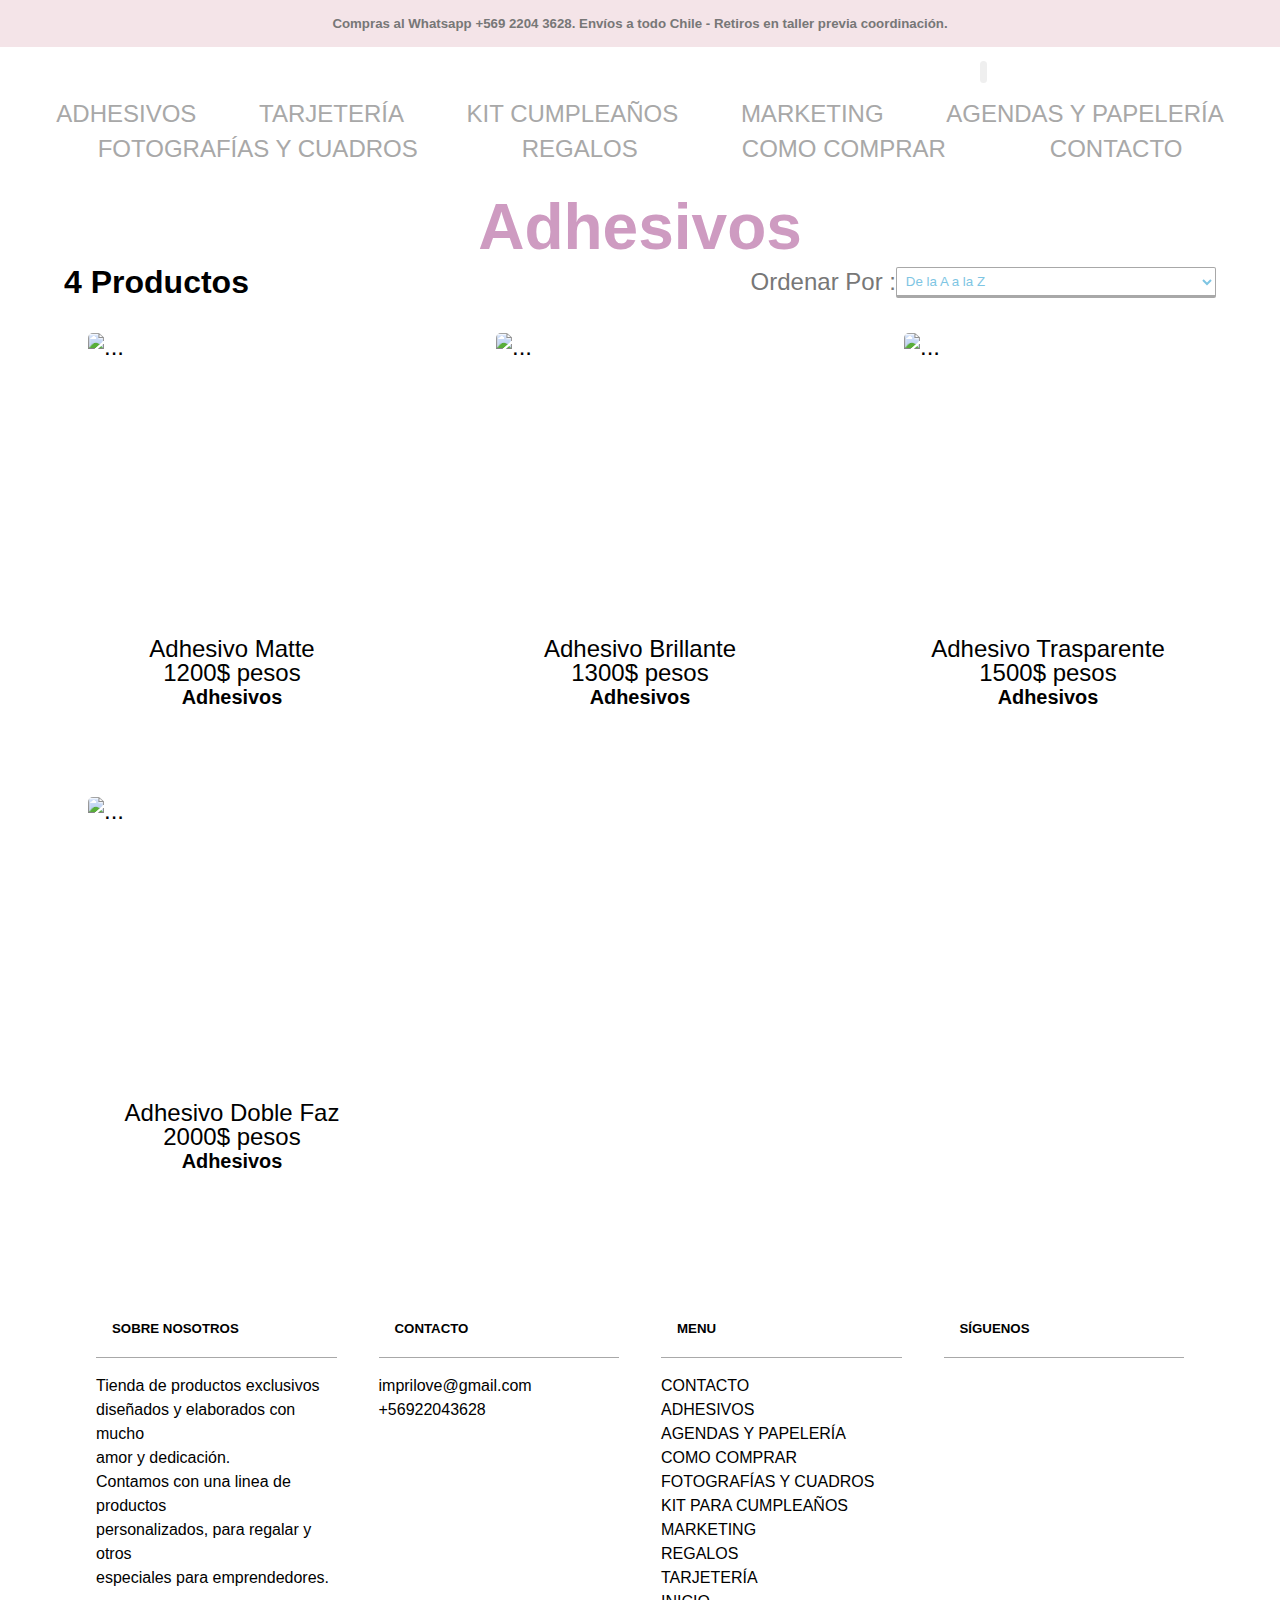
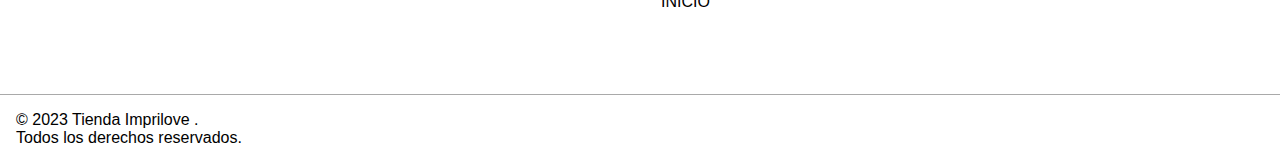
==== commit f15a3e7d: "todo revisado" ====
--- a/pages/adhesivos.html
+++ b/pages/adhesivos.html
@@ -27,7 +27,7 @@
                 <a href="./adhesivos.html">ADHESIVOS</a>
             </li>
             <li class="tarjeteria">
-                <a href="./tarjeteria.html">TARJETERIA</a>
+                <a href="./tarjeteria.html">TARJETERÍA</a>
             </li>
             <li class="kit-cumpleaños">
                 <a href="./kit-cumpleanios.html">KIT CUMPLEAÑOS</a>
@@ -36,10 +36,10 @@
                 <a href="./marketing.html">MARKETING</a>
             </li>
             <li class="agendas-papeleria">
-                <a href="./agendas-papeleria.html">AGENDAS Y PAPELERIA</a>
+                <a href="./agendas-papeleria.html">AGENDAS Y PAPELERÍA</a>
             </li>
             <li class="fotografias-cuadros">
-                <a href="./fotografias-cuadros.html">FOTOGRAFIAS Y CUADROS</a>
+                <a href="./fotografias-cuadros.html">FOTOGRAFÍAS Y CUADROS</a>
             </li>
             <li class="regalos">
                 <a href="./regalos.html">REGALOS</a>
@@ -62,12 +62,12 @@
             <h4 class="seccion-productos-cantidad"></h4>
 
             <form action="" class="">
-                <label for="">Ordenar por :</label>
+                <label for="">Ordenar Por :</label>
                 <select name="" id="" aria-placeholder="posicion">
                     <option value="" class="">De la A a la Z</option>
-                    <option value="">por Precio</option>
-                    <option value="">lo mas Novedoso</option>
-                    <option value="">de la Z a la A</option>
+                    <option value="">Por Precio</option>
+                    <option value="">Lo Más Novedoso</option>
+                    <option value="">De la Z a la A</option>
                 </select>
             </form>
         </div>
--- a/style/estilo.css
+++ b/style/estilo.css
@@ -435,14 +435,39 @@
   flex-direction: column;
   padding-inline: 2rem;
 }
+@media screen and (max-width: 600px) {
+  .main-section {
+    padding-inline: 0.5rem;
+  }
+}
 .main-section h2 {
   align-self: center;
 }
 .main-section .section-presentacion {
-  padding-inline: 25rem;
-  display: flex;
-  flex-direction: column;
-  align-items: center;
+  padding-inline: 15rem;
+  display: flex;
+  flex-direction: column;
+  align-items: center;
+}
+@media screen and (max-width: 1100px) {
+  .main-section .section-presentacion {
+    padding-inline: 10rem;
+  }
+}
+@media screen and (max-width: 760px) {
+  .main-section .section-presentacion {
+    padding-inline: 5rem;
+  }
+}
+@media screen and (max-width: 600px) {
+  .main-section .section-presentacion {
+    padding-inline: 2.5rem;
+  }
+}
+@media screen and (max-width: 400px) {
+  .main-section .section-presentacion {
+    padding-inline: 1rem;
+  }
 }
 .main-section .section-presentacion img {
   border-radius: 2rem;
@@ -461,13 +486,35 @@
   justify-content: space-between;
   width: 100%;
 }
+@media screen and (max-width: 600px) {
+  .main-section .buscador-section {
+    flex-direction: column;
+  }
+}
 .main-section .buscador-section h4 {
   font-size: 2rem;
 }
+@media screen and (max-width: 760px) {
+  .main-section .buscador-section h4 {
+    font-size: 1.5rem;
+  }
+}
 .main-section .buscador-section form {
   display: flex;
   font-size: 2rem;
   line-height: 4rem;
+}
+@media screen and (max-width: 1490px) {
+  .main-section .buscador-section form {
+    font-size: 1.5rem;
+    line-height: 2rem;
+    align-items: center;
+  }
+}
+@media screen and (max-width: 760px) {
+  .main-section .buscador-section form {
+    flex-direction: column;
+  }
 }
 .main-section .buscador-section form label {
   font-size: 1.5rem;
@@ -475,7 +522,7 @@
   color: #777777;
 }
 .main-section .buscador-section form select {
-  color: #C4DDE8;
+  color: #7ec5e3;
   font-weight: 200;
   border-width: 1px 1px 3px 1px;
   border-style: solid;
@@ -486,6 +533,16 @@
   width: 20rem;
   padding: 0.3rem;
 }
+@media screen and (max-width: 1100px) {
+  .main-section .buscador-section form select {
+    width: 15rem;
+  }
+}
+@media screen and (max-width: 400px) {
+  .main-section .buscador-section form select {
+    width: 12rem;
+  }
+}
 .main-section .buscador-section form select:focus {
   border-color: rgb(206, 155, 193);
   border-width: 1px 1px 3px 1px;
@@ -501,6 +558,7 @@
   flex-direction: column;
   justify-content: space-between;
   align-items: center;
+  padding-inline: 1rem;
 }
 .main-contacto .info-contacto {
   display: flex;
@@ -511,6 +569,14 @@
   padding-block: 2rem;
   gap: 2rem;
 }
+@media screen and (max-width: 1100px) {
+  .main-contacto .info-contacto {
+    flex-direction: column;
+    width: 100%;
+    align-items: center;
+    gap: 1rem;
+  }
+}
 .main-contacto .info-contacto .contacto-cuadrito {
   display: flex;
   flex-direction: column;
@@ -519,6 +585,16 @@
   border: solid rgb(206, 155, 193) 1px;
   padding: 1rem;
 }
+@media screen and (max-width: 1100px) {
+  .main-contacto .info-contacto .contacto-cuadrito {
+    width: 20rem;
+  }
+}
+@media screen and (max-width: 400px) {
+  .main-contacto .info-contacto .contacto-cuadrito {
+    width: 15rem;
+  }
+}
 .main-contacto .info-contacto .contacto-cuadrito img {
   width: 1.5rem;
   margin: 0.5rem;
@@ -539,6 +615,11 @@
   align-items: center;
   justify-content: center;
   padding: 2rem;
+}
+@media screen and (max-width: 1100px) {
+  .main-contacto .contacto-form {
+    padding: 0;
+  }
 }
 .main-contacto .contacto-form label {
   font-size: 1.5rem;
@@ -557,6 +638,11 @@
   width: 20rem;
   padding: 0.3rem;
 }
+@media screen and (max-width: 400px) {
+  .main-contacto .contacto-form label input {
+    width: 15rem;
+  }
+}
 .main-contacto .contacto-form label input:focus {
   border-color: rgb(206, 155, 193);
   border-width: 1px 1px 3px 1px;
@@ -584,6 +670,26 @@
   background-color: #fff;
   margin-bottom: 2rem;
 }
+@media screen and (max-width: 1100px) {
+  .main-contacto .contacto-form .comentario .comentar {
+    width: 40rem;
+  }
+}
+@media screen and (max-width: 760px) {
+  .main-contacto .contacto-form .comentario .comentar {
+    width: 32rem;
+  }
+}
+@media screen and (max-width: 600px) {
+  .main-contacto .contacto-form .comentario .comentar {
+    width: 20rem;
+  }
+}
+@media screen and (max-width: 400px) {
+  .main-contacto .contacto-form .comentario .comentar {
+    width: 15rem;
+  }
+}
 .main-contacto .contacto-form .comentario .comentar:focus {
   border-color: rgb(206, 155, 193);
   border-width: 1px 1px 3px 1px;
@@ -594,8 +700,14 @@
   border-radius: 3px;
 }
 .main-contacto .contacto-form .comentario button {
+  border: none;
+  font-size: 1rem;
+  align-self: center;
   color: rgb(206, 155, 193);
   background-color: #C4DDE8;
+  padding-block: 0.3rem;
+  padding-inline: 1rem;
+  border-radius: 5px;
 }
 .main-contacto .contacto-form .comentario button:hover {
   color: #C4DDE8;
@@ -612,6 +724,19 @@
   padding-inline: 2rem;
   border-radius: 5px;
 }
+@media screen and (max-width: 1100px) {
+  .btn-volver {
+    padding-block: 0.5rem;
+    padding-inline: 1rem;
+  }
+}
+@media screen and (max-width: 600px) {
+  .btn-volver {
+    font-size: 1rem;
+    padding-block: 0.5rem;
+    padding-inline: 0.5rem;
+  }
+}
 .btn-volver:hover {
   color: #C4DDE8;
   transition: 0.5s;
@@ -625,6 +750,7 @@
   align-self: center;
   align-items: center;
   justify-content: center;
+  justify-items: center;
 }
 .related-prods .related-prod-sctn {
   display: grid;
@@ -636,6 +762,29 @@
   justify-items: center;
   align-items: center;
 }
+@media screen and (max-width: 1490px) {
+  .related-prods .related-prod-sctn {
+    grid-template-columns: repeat(3, 1fr);
+    align-items: center;
+    justify-items: center;
+  }
+}
+@media screen and (max-width: 1100px) {
+  .related-prods .related-prod-sctn {
+    grid-template-columns: repeat(2, 1fr);
+    align-items: center;
+    justify-items: center;
+  }
+}
+@media screen and (max-width: 760px) {
+  .related-prods .related-prod-sctn {
+    grid-template-columns: repeat(1, 1fr);
+    align-items: center;
+    justify-items: center;
+    padding: 0;
+    width: 100%;
+  }
+}
 .related-prods .related-prod-sctn .card-related {
   display: flex;
   flex-direction: column;
@@ -688,6 +837,12 @@
   line-height: 3rem;
   border-radius: 2rem 2rem 0rem 0rem;
 }
+@media screen and (max-width: 600px) {
+  .producto-section .producto-tit {
+    font-size: 2rem;
+    line-height: 2rem;
+  }
+}
 .producto-section .dir-producto {
   display: flex;
   justify-content: start;
@@ -698,6 +853,12 @@
   padding-inline: 3rem;
   padding-block: 0.5rem;
 }
+@media screen and (max-width: 600px) {
+  .producto-section .dir-producto {
+    padding-inline: 1rem;
+    padding-block: 0.5rem;
+  }
+}
 .producto-section .dir-producto a {
   font-size: 1rem;
   padding: 0rem;
@@ -714,16 +875,45 @@
   padding-inline: 3rem;
   justify-content: space-evenly;
 }
+@media screen and (max-width: 1100px) {
+  .producto-section .mostrador-producto {
+    flex-direction: column;
+    align-items: center;
+    padding-inline: 1rem;
+  }
+}
 .producto-section .mostrador-producto img {
   padding: 0.2rem;
   width: 30rem;
   border: solid rgb(168, 168, 168) 1px;
 }
+@media screen and (max-width: 1490px) {
+  .producto-section .mostrador-producto img {
+    height: 30rem;
+  }
+}
+@media screen and (max-width: 600px) {
+  .producto-section .mostrador-producto img {
+    width: 100%;
+    height: 25rem;
+  }
+}
+@media screen and (max-width: 400px) {
+  .producto-section .mostrador-producto img {
+    width: 100%;
+    height: 15rem;
+  }
+}
 .producto-section .mostrador-producto .prod-detail {
   display: flex;
   flex-direction: column;
   align-items: center;
   padding-inline: 2rem;
+}
+@media screen and (max-width: 1100px) {
+  .producto-section .mostrador-producto .prod-detail {
+    padding-inline: 1rem;
+  }
 }
 .producto-section .mostrador-producto .prod-detail .producto-intro {
   width: 100%;
@@ -748,6 +938,11 @@
 .producto-section .mostrador-producto .prod-detail .producto-intro .prod-form .prod-form-in label {
   font-size: 1.5rem;
 }
+@media screen and (max-width: 600px) {
+  .producto-section .mostrador-producto .prod-detail .producto-intro .prod-form .prod-form-in label {
+    font-size: 1rem;
+  }
+}
 .producto-section .mostrador-producto .prod-detail .producto-intro .prod-form .prod-form-in select {
   padding: 0.5rem;
   font-size: 1.5rem;
@@ -757,6 +952,12 @@
   border-width: 1px 1px 3px 1px;
   box-shadow: none;
   background-color: #fff;
+}
+@media screen and (max-width: 600px) {
+  .producto-section .mostrador-producto .prod-detail .producto-intro .prod-form .prod-form-in select {
+    font-size: 1rem;
+    line-height: 1rem;
+  }
 }
 .producto-section .mostrador-producto .prod-detail .producto-intro .prod-form .prod-form-in select:focus {
   border-color: rgb(206, 155, 193);
@@ -779,6 +980,12 @@
   box-shadow: none;
   background-color: #fff;
 }
+@media screen and (max-width: 600px) {
+  .producto-section .mostrador-producto .prod-detail .producto-intro .prod-form .prod-form-in input {
+    font-size: 1rem;
+    line-height: 1rem;
+  }
+}
 .producto-section .mostrador-producto .prod-detail .producto-intro .prod-form .prod-form-in input:focus {
   border-color: rgb(206, 155, 193);
   border-width: 1px 1px 3px 1px;
@@ -823,6 +1030,11 @@
   font-family: "Comming", sans-serif;
   font-size: 3rem;
   margin: 0;
+}
+@media screen and (max-width: 600px) {
+  .producto-section .mostrador-producto .prod-detail .producto-intro .contacto-producto h4 {
+    font-size: 2rem;
+  }
 }
 .producto-section .mostrador-producto .prod-detail .producto-intro .contacto-producto button {
   border: 2px black;
